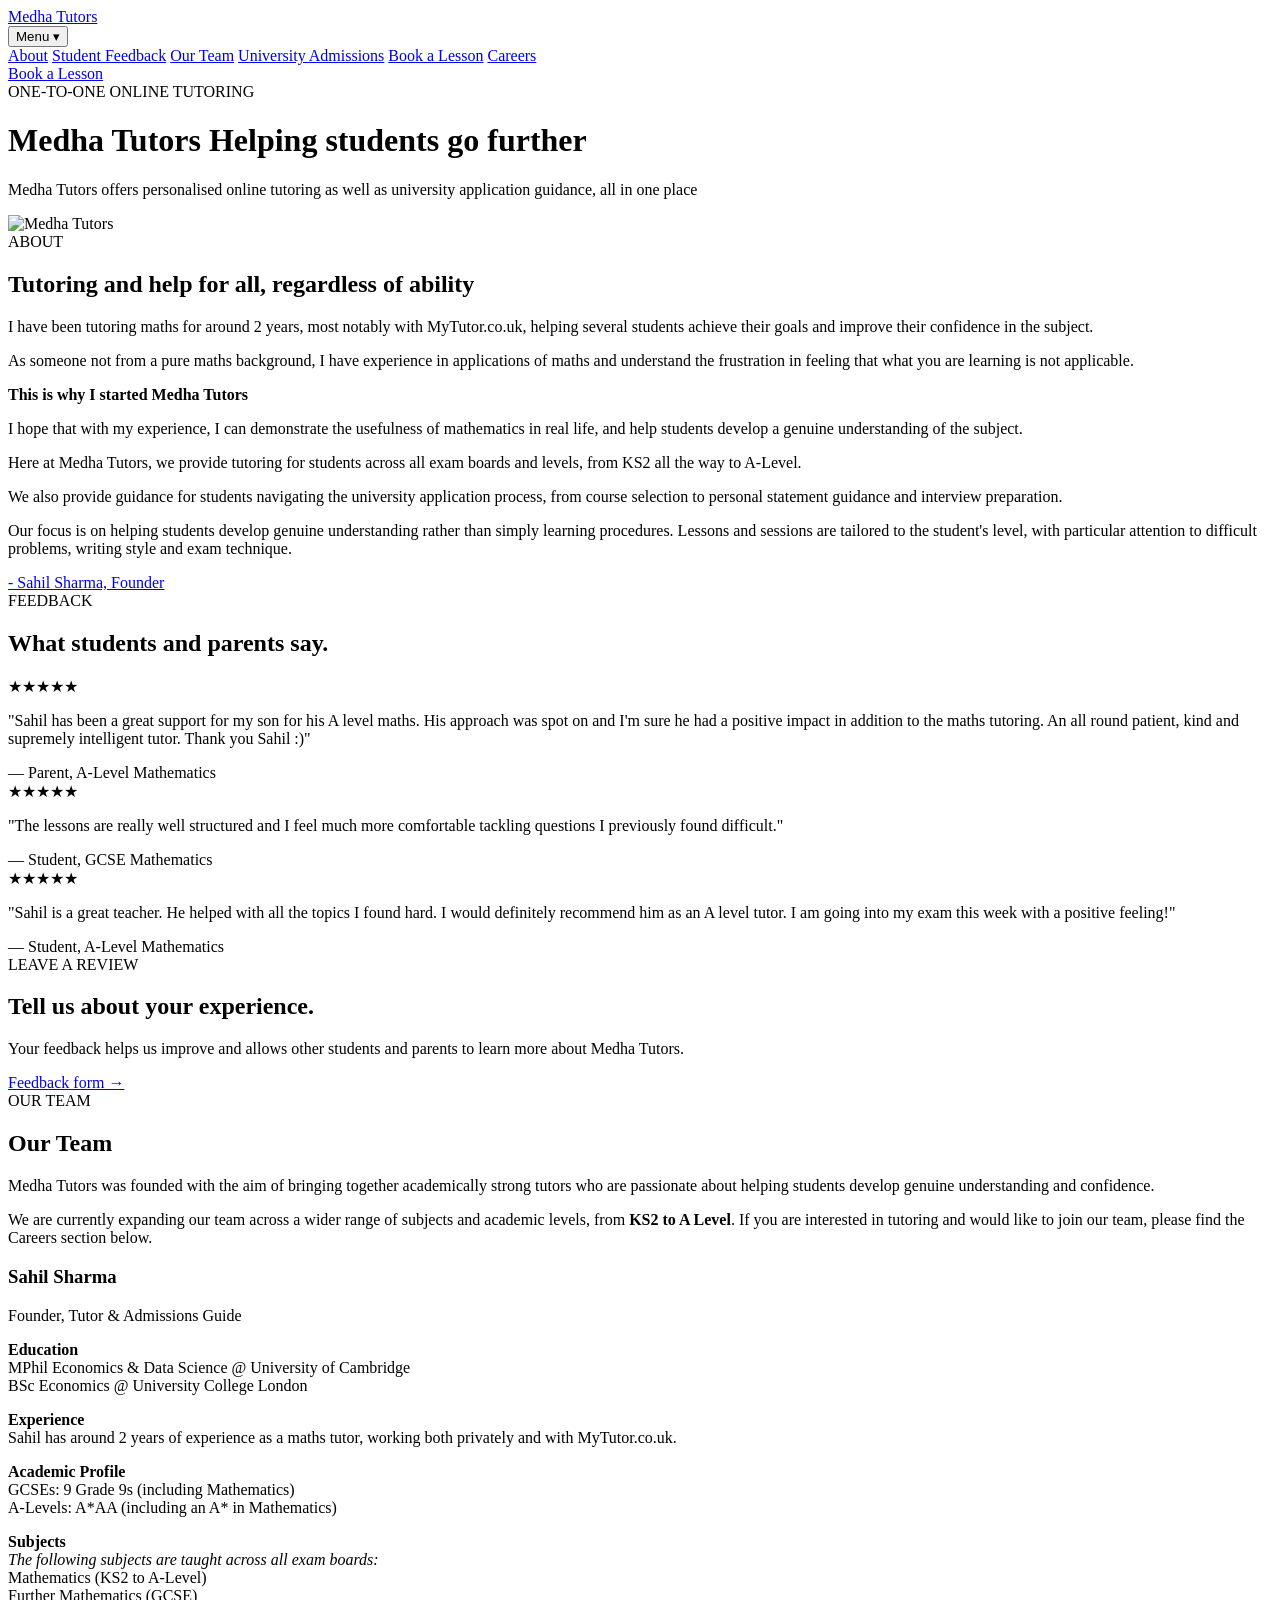
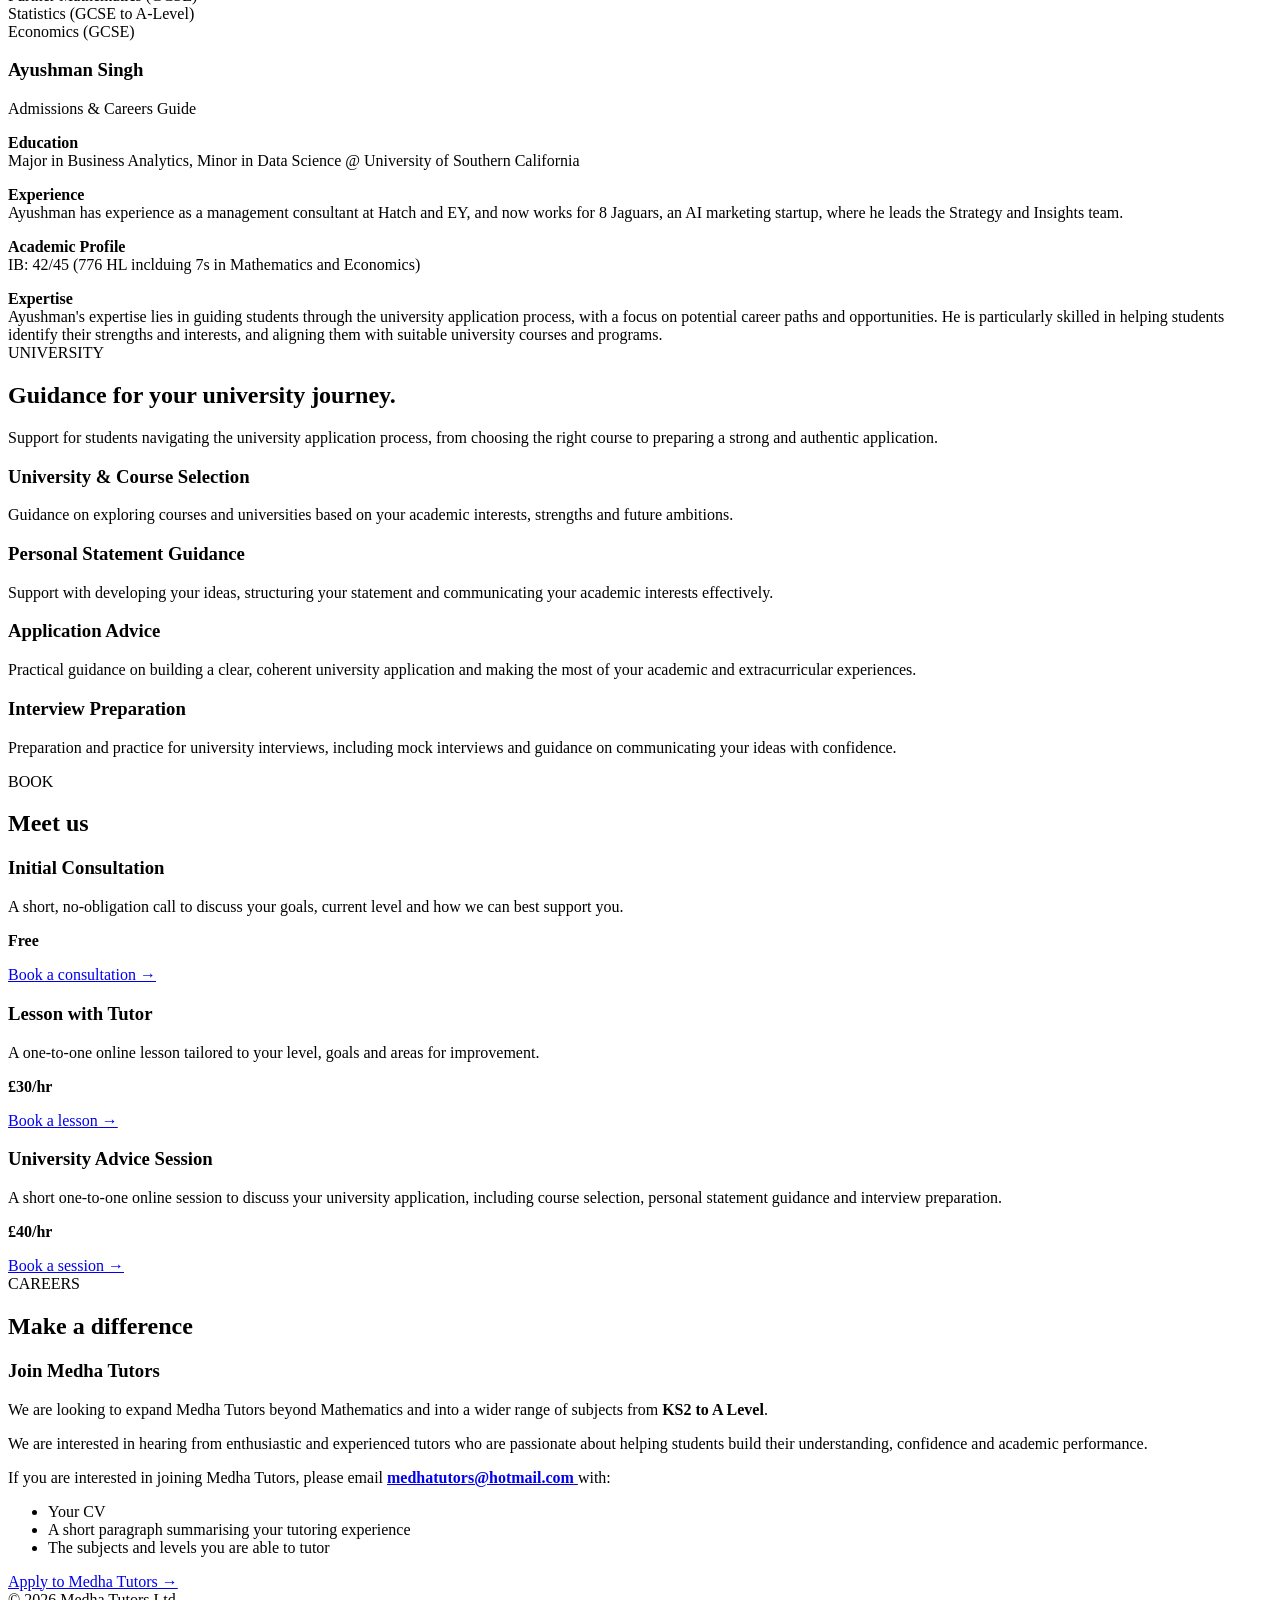
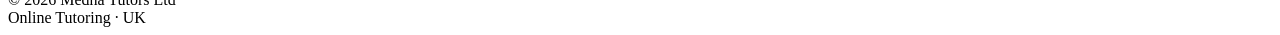
==== app/templates/index.html @ 124e3cee "Ayush added" ====
<!doctype html>
<html lang="en">
<head>
  <meta charset="UTF-8">
  <meta name="viewport" content="width=device-width, initial-scale=1.0">
  <title>Medha Tutors | Online Tutoring</title>
  <meta name="description" content="One-to-one online tutoring">
  <link rel="stylesheet" href="{{ url_for('static', path='css/style.css') }}">
</head>
<body>
  <nav>
    <div class="nav-inner">
      <a class="brand" href="/">Medha Tutors</a>
      <div class="nav-links">

    <div class="dropdown">
        <div class="nav-links">

    <div class="dropdown">
        <button class="dropdown-button">
            Menu <span>▾</span>
        </button>

        <div class="dropdown-menu">
            <a href="#about">About</a>
            <a href="#feedback">Student Feedback</a>
            <a href="#ourteam">Our Team</a>
            <a href="#university">University Admissions</a>
            <a href="#booking">Book a Lesson</a>
            <a href="#careers">Careers</a>
        </div>
    </div>

    <a href="#booking" class="nav-button">Book a Lesson</a>

</div>
</div>
    </div>
  </nav>

  <header class="hero">
    <div class="container hero-grid">
      <div>
        <div class="eyebrow">ONE-TO-ONE ONLINE TUTORING</div>
        <h1>Medha Tutors Helping students go further</h1>
        <p class="lead">
          Medha Tutors offers personalised online tutoring as well as 
          university application guidance, all in one place
        </p>
        <div class="buttons">
        </div>
      </div>

      <div class="hero-logo">
    <img src="/static/css/images/logo.png" alt="Medha Tutors">
</div>
        </div>
      </div>
    </div>
  </header>

  <main>
    <section class="about" id="about">
      <div class="container about-grid">
        <div>
          <div class="label">ABOUT</div>
          <h2>Tutoring and help for all, regardless of ability</h2>
        </div>

        <div class="copy">
          <p>
            I have been tutoring maths for around 2 years, most notably with MyTutor.co.uk, helping several students achieve their goals and 
            improve their confidence in the subject. 
            <p></p>
            As someone not from a pure maths background, I have 
            experience in applications of maths and understand the frustration in feeling that what you are learning is not applicable. 
            <p>
              <strong>This is why I started Medha Tutors</strong>
            </p>
            I hope that with my experience, I can demonstrate the usefulness of mathematics in real life, and help students develop a genuine understanding of the subject.
          </p>
          Here at Medha Tutors, we provide tutoring for students across all exam boards and levels, from KS2 all the way to A-Level.
          <p></p>
          We also provide guidance for students navigating the university application process, from course selection to personal statement guidance and interview preparation.
    
          <p>
            Our focus is on helping students develop genuine understanding rather
            than simply learning procedures. Lessons and sessions are tailored to the
            student's level, with particular attention to difficult problems,
            writing style and exam technique.
          </p>
        
          <div class="founder-link">
            <a href="'#founder">- Sahil Sharma, Founder</a>
          </div>
        </div>
      </div>
    </div>
  </div>
</section>
<section class="feedback" id="feedback">
  <div class="container">
    <div class="section-heading">
      <div class="label">FEEDBACK</div>
      <h2>What students and parents say.</h2>
    </div>

    <div class="feedback-grid">

      <div class="feedback-card">
        <div class="stars">★★★★★</div>
        <p>
          "Sahil has been a great support for my son for his A level maths. His approach was spot on and 
          I'm sure he had a positive impact in addition to the maths tutoring. An all round patient, kind
          and supremely intelligent tutor. Thank you Sahil :)"
        </p>
        <div class="student">— Parent, A-Level Mathematics </div>
      </div>

      <div class="feedback-card">
        <div class="stars">★★★★★</div>
        <p>
          "The lessons are really well structured and I feel much more
          comfortable tackling questions I previously found difficult."
        </p>
        <div class="student">— Student, GCSE Mathematics</div>
      </div>

      <div class="feedback-card">
        <div class="stars">★★★★★</div>
        <p>
          "Sahil is a great teacher. He helped with all the topics I found hard. I would definitely 
          recommend him as an A level tutor. I am going into my exam this week with a positive feeling!"
        </p>
        <div class="student">— Student, A-Level Mathematics</div>
      </div>

    </div>
  </div>
  <section class="feedback-form">
    <div class="container">
  <div class="section-heading">
            <div class="label">LEAVE A REVIEW</div>
            <h2>Tell us about your experience.</h2>
            <p>
                Your feedback helps us improve and allows other students and
                parents to learn more about Medha Tutors.
            </p>
            <a class="button primary"
                   href="https://docs.google.com/forms/d/e/1FAIpQLSd43YZ15hw2hGZFdvDt6lb2QjbzO5MBHTJchlQwJlHnWsNjgw/viewform?usp=dialog"
                   target="_blank">
                    Feedback form →
                </a>
        </div>
    </div>

          
                    
</section>
  <section>
<section id="ourteam" class="about">
    <div class="container">
      <div class="label">OUR TEAM</div>
        <h2>Our Team</h2>

        <div class="team-intro">
            <p>
                Medha Tutors was founded with the aim of bringing together
                academically strong tutors who are passionate about helping
                students develop genuine understanding and confidence.
            </p>

            <p>
                We are currently expanding our team across a wider range of
                subjects and academic levels, from <strong>KS2 to A Level</strong>. If you are interested in tutoring and would like to join our team, please find the Careers section below.
                    </p>
            </p>
        </div>

        <div class="team-grid">

            <!-- Founder -->
            <div class="team-card">
                <div class="team-card-content">
                    <h3>Sahil Sharma</h3>

                    <p class="team-role">Founder, Tutor & Admissions Guide</p>

                    <p>
                        <strong>Education</strong><br>
                        MPhil Economics & Data Science @ University of Cambridge
                        <br> BSc Economics @ University College London
                    </p>
                    <p>
                        <strong>Experience</strong><br>
                        Sahil has around 2 years of experience
                        as a maths tutor, working both privately and with MyTutor.co.uk.
                    </p>
                    <p>
                        <strong>Academic Profile</strong><br>
                        GCSEs: 9 Grade 9s (including Mathematics)
                        <br> A-Levels: A*AA (including an A* in Mathematics) 
                    <p></p>
                        <strong>Subjects</strong><br>
                        <i>The following subjects are taught across all exam boards:</i><br>
                        Mathematics (KS2 to A-Level) <br>
                        Further Mathematics (GCSE) <br>
                        Statistics (GCSE to A-Level) <br>
                        Economics (GCSE) 
                </div>
            </div>
           <div class="team-card">
                <div class="team-card-content">
                    <h3>Ayushman Singh</h3>

                    <p class="team-role">Admissions & Careers Guide</p>

                    <p>
                        <strong>Education</strong><br>
                        Major in Business Analytics, Minor in Data Science @ University of Southern California
                    </p>
                    <p>
                        <strong>Experience</strong><br>
                        Ayushman has experience as a management consultant at Hatch and EY,
                        and now works for 8 Jaguars, an AI marketing startup, where he leads the Strategy and Insights team.
                    </p>
                    <p>
                        <strong>Academic Profile</strong><br>
                        IB: 42/45 (776 HL inclduing 7s in Mathematics and Economics)
                    <p></p>
                        <strong>Expertise</strong><br>
                        Ayushman's expertise lies in guiding students through the university application process, with a 
                        focus on potential career paths and opportunities. He is particularly skilled in helping students identify their strengths and interests, and aligning them with suitable university courses and programs.
                </div>  
      </section>
      <section id="university" class="university">
    <div class="container">
        <div class="section-heading">
            <div class="label">UNIVERSITY</div>
            <h2>Guidance for your university journey.</h2>
            <p>
                Support for students navigating the university application
                process, from choosing the right course to preparing a
                strong and authentic application.
            </p>
        </div>

        <div class="university-grid">

            <div class="university-card">
                <h3>University & Course Selection</h3>
                <p>
                    Guidance on exploring courses and universities based on
                    your academic interests, strengths and future ambitions.
                </p>
            </div>

            <div class="university-card">
                <h3>Personal Statement Guidance</h3>
                <p>
                    Support with developing your ideas, structuring your
                    statement and communicating your academic interests
                    effectively.
                </p>
            </div>

            <div class="university-card">
                <h3>Application Advice</h3>
                <p>
                    Practical guidance on building a clear, coherent
                    university application and making the most of your
                    academic and extracurricular experiences.
                </p>
            </div>

            <div class="university-card">
                <h3>Interview Preparation</h3>
                <p>
                    Preparation and practice for university interviews,
                    including mock interviews and guidance on communicating
                    your ideas with confidence.
                </p>
            </div>

        </div>
    </div>
</section>
<section id="booking" class="booking">
    <div class="container">
      <div class="label">BOOK</div>
        <h2>Meet us</h2>
            <div class="booking-card">
                <h3>Initial Consultation</h3>

                <p>
                    A short, no-obligation call to discuss your goals,
                    current level and how we can best support you.
                </p>

              

                <p><strong>Free</strong></p>

                <a class="button primary"
                   href="https://calendly.com/sahilsharma81067/15min"
                   target="_blank">
                    Book a consultation →
                </a>
            </div>

            <!-- 60-Minute Lesson -->
            <div class="booking-card">
                <h3>Lesson with Tutor</h3>

                <p>
                    A one-to-one online lesson tailored
                    to your level, goals and areas for improvement.
                </p>

            

                <p><strong>£30/hr</strong></p>

                <a class="button primary"
                   href="https://calendly.com/sahilsharma81067/60-minute-lesson"
                   target="_blank">
                    Book a lesson →
                </a>
            </div>
            <div class="booking-card">
                <h3>University Advice Session</h3>

                <p>
                    A short one-to-one online session to discuss your university application, including course selection, personal statement guidance and interview preparation.
                </p>

            
                </ul>

                <p><strong>£40/hr</strong></p>

                <a class="button primary"
                   href="https://calendly.com/sahilsharma81067/30-minute-session"
                   target="_blank">
                    Book a session →
                </a>

        </div>
    </div>
    <section>
<section id="careers">
    <div class="container">
      <div class="label">CAREERS</div>
        <h2>Make a difference</h2>

        <div class="careers-content">
            <h3>Join Medha Tutors</h3>

            <p>
                We are looking to expand Medha Tutors beyond Mathematics and
                into a wider range of subjects from <strong>KS2 to A Level</strong>.
            </p>

            <p>
                We are interested in hearing from enthusiastic and
                experienced tutors who are passionate about helping
                students build their understanding, confidence and
                academic performance.
            </p>

            <p>
                If you are interested in joining Medha Tutors, please email
                <a href="mailto:medhatutors@hotmail.com">
                    <strong>medhatutors@hotmail.com</strong>
                </a>
                with:
            </p>

            <ul>
                <li>Your CV</li>
                <li>A short paragraph summarising your tutoring experience</li>
                <li>The subjects and levels you are able to tutor</li>
            </ul>

            <a class="button primary"
               href="mailto:medhatutors@hotmail.com">
                Apply to Medha Tutors →
            </a>
        </div>
    </div>
</section>
  </main>

  <footer>
    <div class="container footer-inner">
      <div>© 2026 Medha Tutors Ltd</div>
      <div>Online Tutoring · UK</div>
    </div>
  </footer>
</body>
</html>
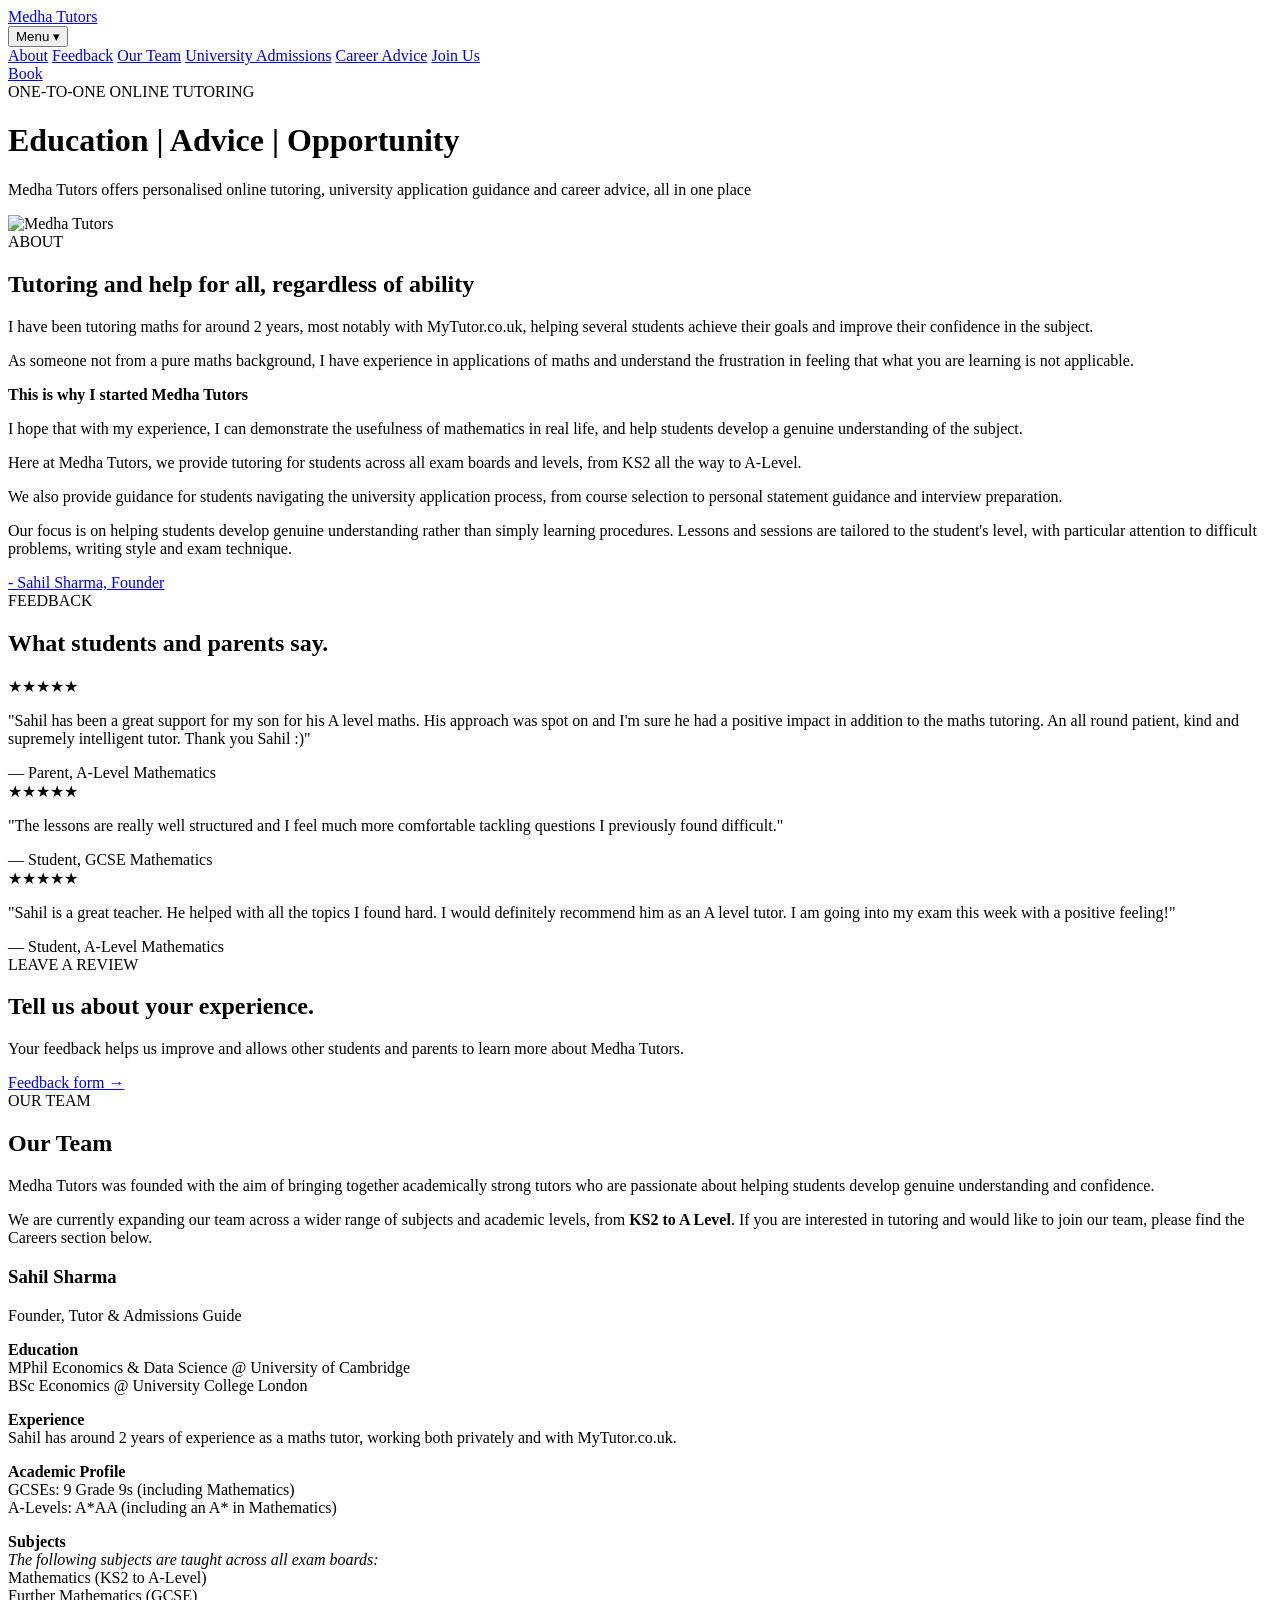
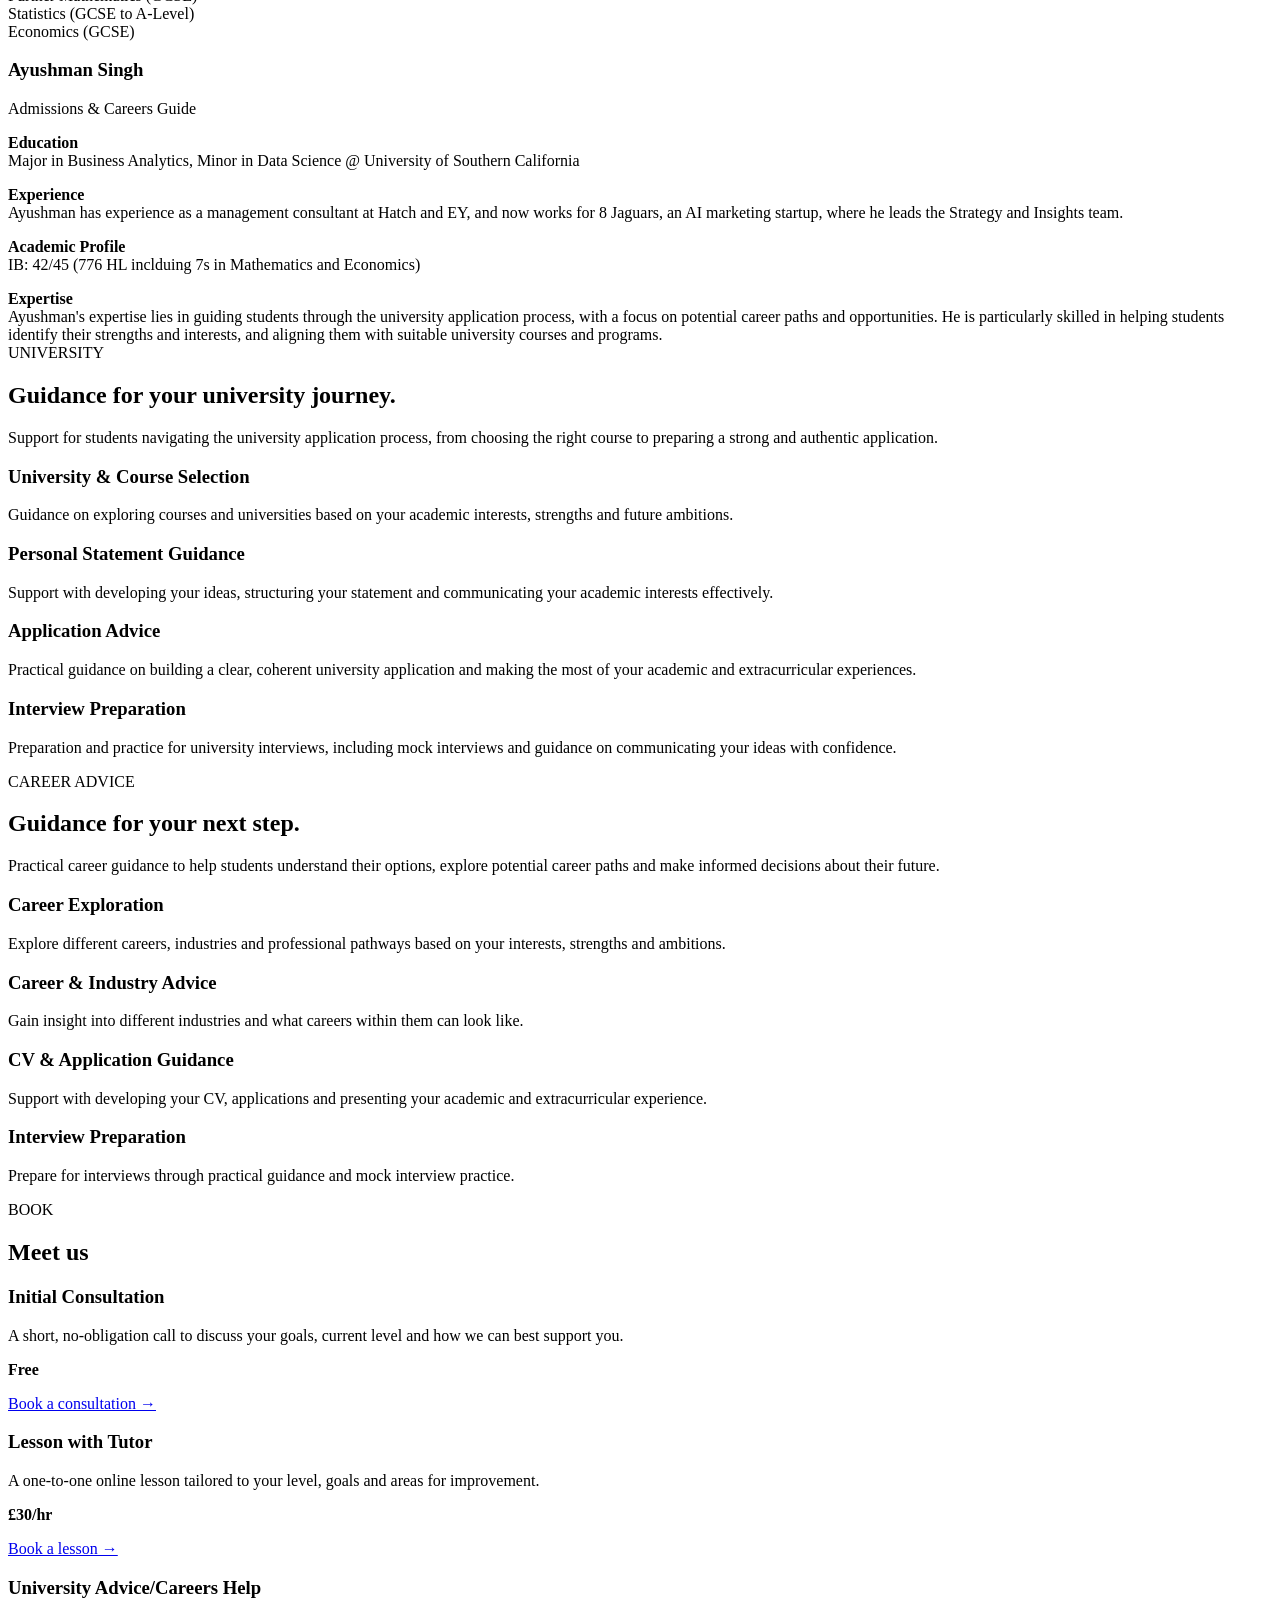
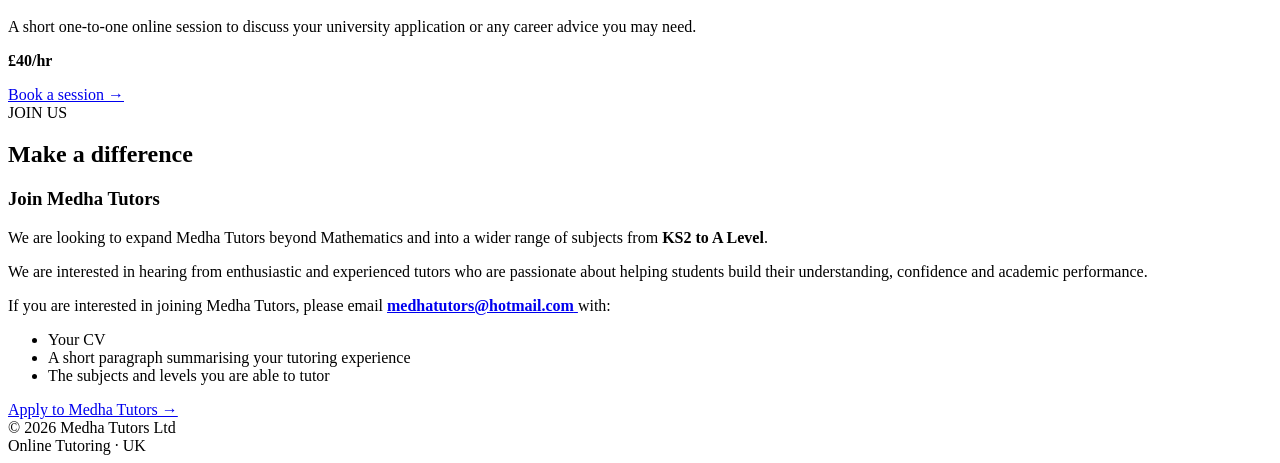
==== commit e0fddfc8: "Careers" ====
--- a/app/templates/index.html
+++ b/app/templates/index.html
@@ -3,7 +3,7 @@
 <head>
   <meta charset="UTF-8">
   <meta name="viewport" content="width=device-width, initial-scale=1.0">
-  <title>Medha Tutors | Online Tutoring</title>
+  <title>Medha Tutors | Online Tutoring and Advice</title>
   <meta name="description" content="One-to-one online tutoring">
   <link rel="stylesheet" href="{{ url_for('static', path='css/style.css') }}">
 </head>
@@ -23,15 +23,15 @@
 
         <div class="dropdown-menu">
             <a href="#about">About</a>
-            <a href="#feedback">Student Feedback</a>
+            <a href="#feedback">Feedback</a>
             <a href="#ourteam">Our Team</a>
             <a href="#university">University Admissions</a>
-            <a href="#booking">Book a Lesson</a>
-            <a href="#careers">Careers</a>
-        </div>
-    </div>
-
-    <a href="#booking" class="nav-button">Book a Lesson</a>
+            <a href="#careers">Career Advice</a>
+            <a href="#joinus">Join Us</a>
+        </div>
+    </div>
+
+    <a href="#booking" class="nav-button">Book</a>
 
 </div>
 </div>
@@ -42,10 +42,10 @@
     <div class="container hero-grid">
       <div>
         <div class="eyebrow">ONE-TO-ONE ONLINE TUTORING</div>
-        <h1>Medha Tutors Helping students go further</h1>
+        <h1>Education | Advice | Opportunity</h1>
         <p class="lead">
-          Medha Tutors offers personalised online tutoring as well as 
-          university application guidance, all in one place
+          Medha Tutors offers personalised online tutoring, 
+          university application guidance and career advice, all in one place
         </p>
         <div class="buttons">
         </div>
@@ -285,6 +285,61 @@
         </div>
     </div>
 </section>
+<section id="careers" class="careers">
+    <div class="container">
+
+        <div class="section-heading">
+            <div class="label">CAREER ADVICE</div>
+
+            <h2>
+                Guidance for your next step.
+            </h2>
+
+            <p>
+                Practical career guidance to help students understand their
+                options, explore potential career paths and make informed
+                decisions about their future.
+            </p>
+        </div>
+
+        <div class="university-grid">
+
+            <div class="university-card">
+                <h3>Career Exploration</h3>
+                <p>
+                    Explore different careers, industries and professional
+                    pathways based on your interests, strengths and ambitions.
+                </p>
+            </div>
+
+            <div class="university-card">
+                <h3>Career & Industry Advice</h3>
+                <p>
+                    Gain insight into different industries and what careers
+                    within them can look like.
+                </p>
+            </div>
+
+            <div class="university-card">
+                <h3>CV & Application Guidance</h3>
+                <p>
+                    Support with developing your CV, applications and
+                    presenting your academic and extracurricular experience.
+                </p>
+            </div>
+
+            <div class="university-card">
+                <h3>Interview Preparation</h3>
+                <p>
+                    Prepare for interviews through practical guidance and
+                    mock interview practice.
+                </p>
+            </div>
+
+        </div>
+
+    </div>
+</section>
 <section id="booking" class="booking">
     <div class="container">
       <div class="label">BOOK</div>
@@ -328,10 +383,10 @@
                 </a>
             </div>
             <div class="booking-card">
-                <h3>University Advice Session</h3>
-
-                <p>
-                    A short one-to-one online session to discuss your university application, including course selection, personal statement guidance and interview preparation.
+                <h3>University Advice/Careers Help</h3>
+
+                <p>
+                    A short one-to-one online session to discuss your university application or any career advice you may need.
                 </p>
 
             
@@ -348,9 +403,9 @@
         </div>
     </div>
     <section>
-<section id="careers">
-    <div class="container">
-      <div class="label">CAREERS</div>
+<section id="joinus" class="joinus">
+    <div class="container">
+      <div class="label">JOIN US</div>
         <h2>Make a difference</h2>
 
         <div class="careers-content">
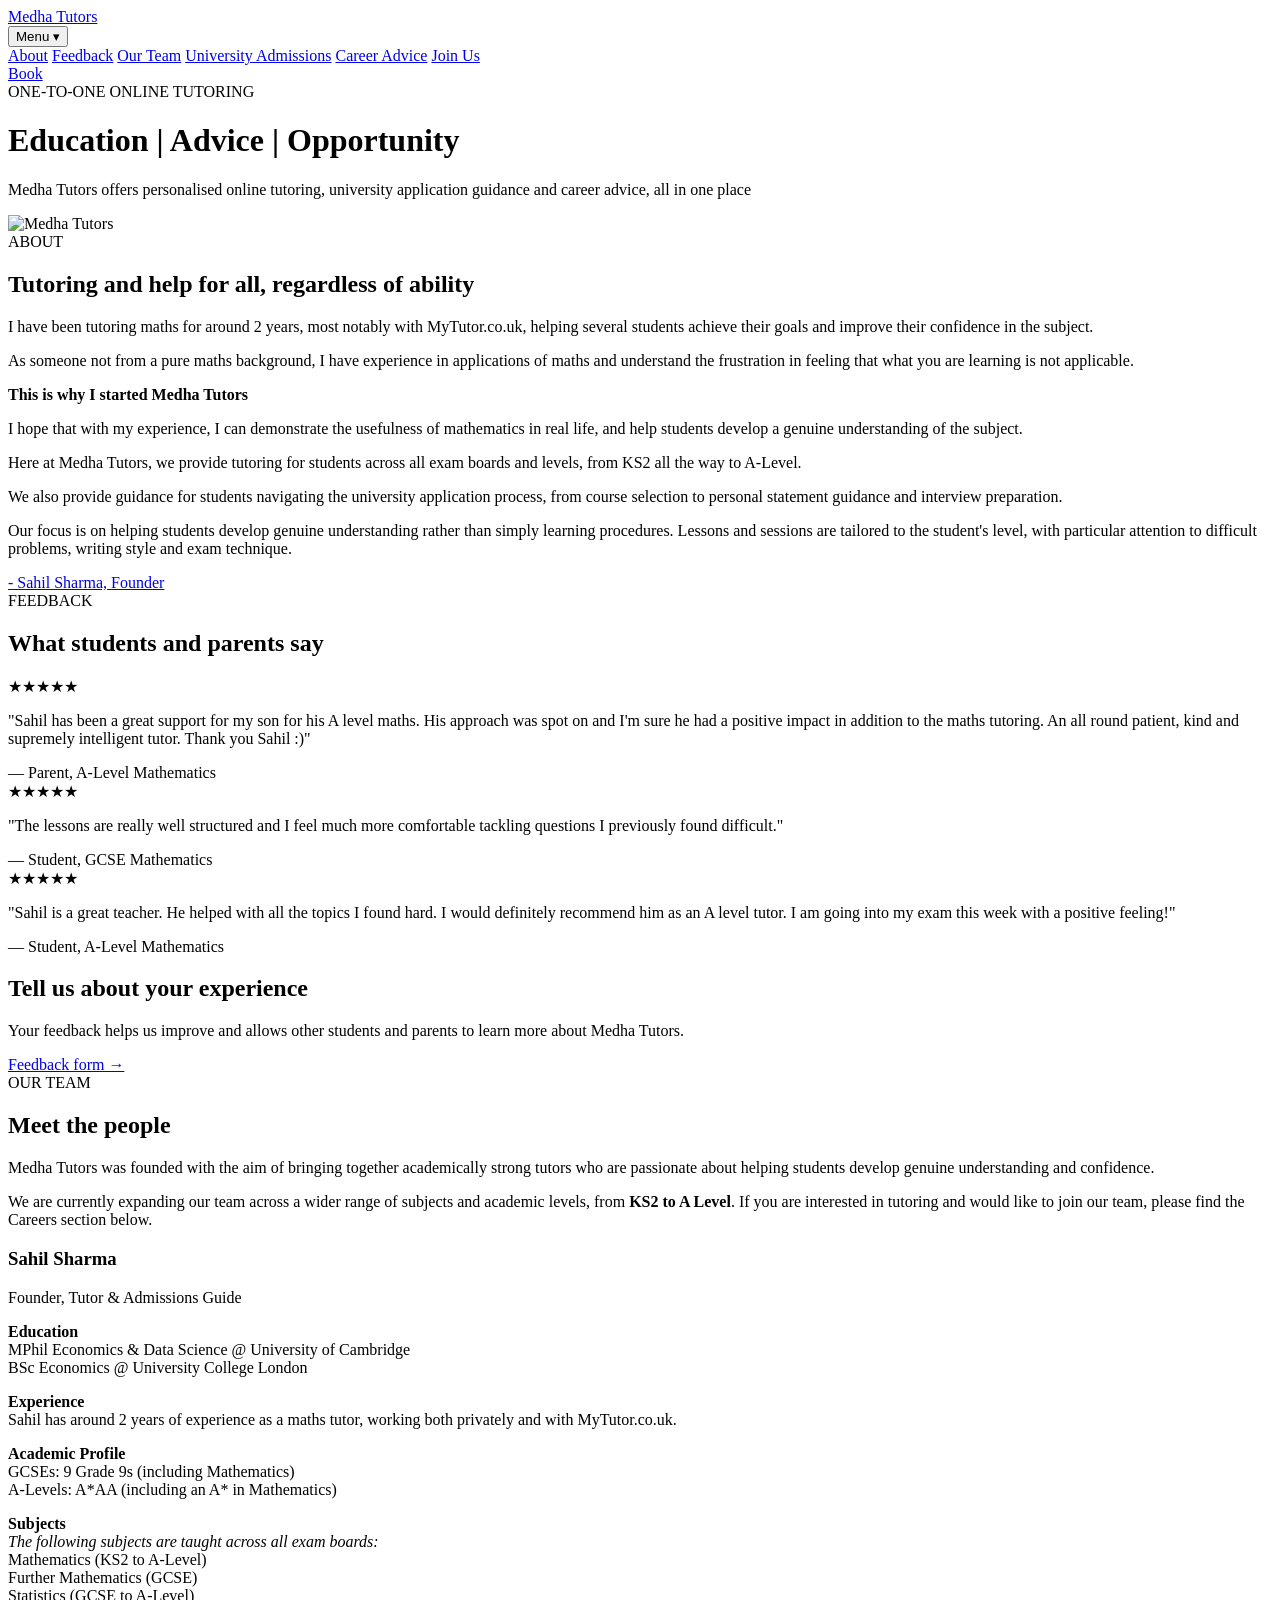
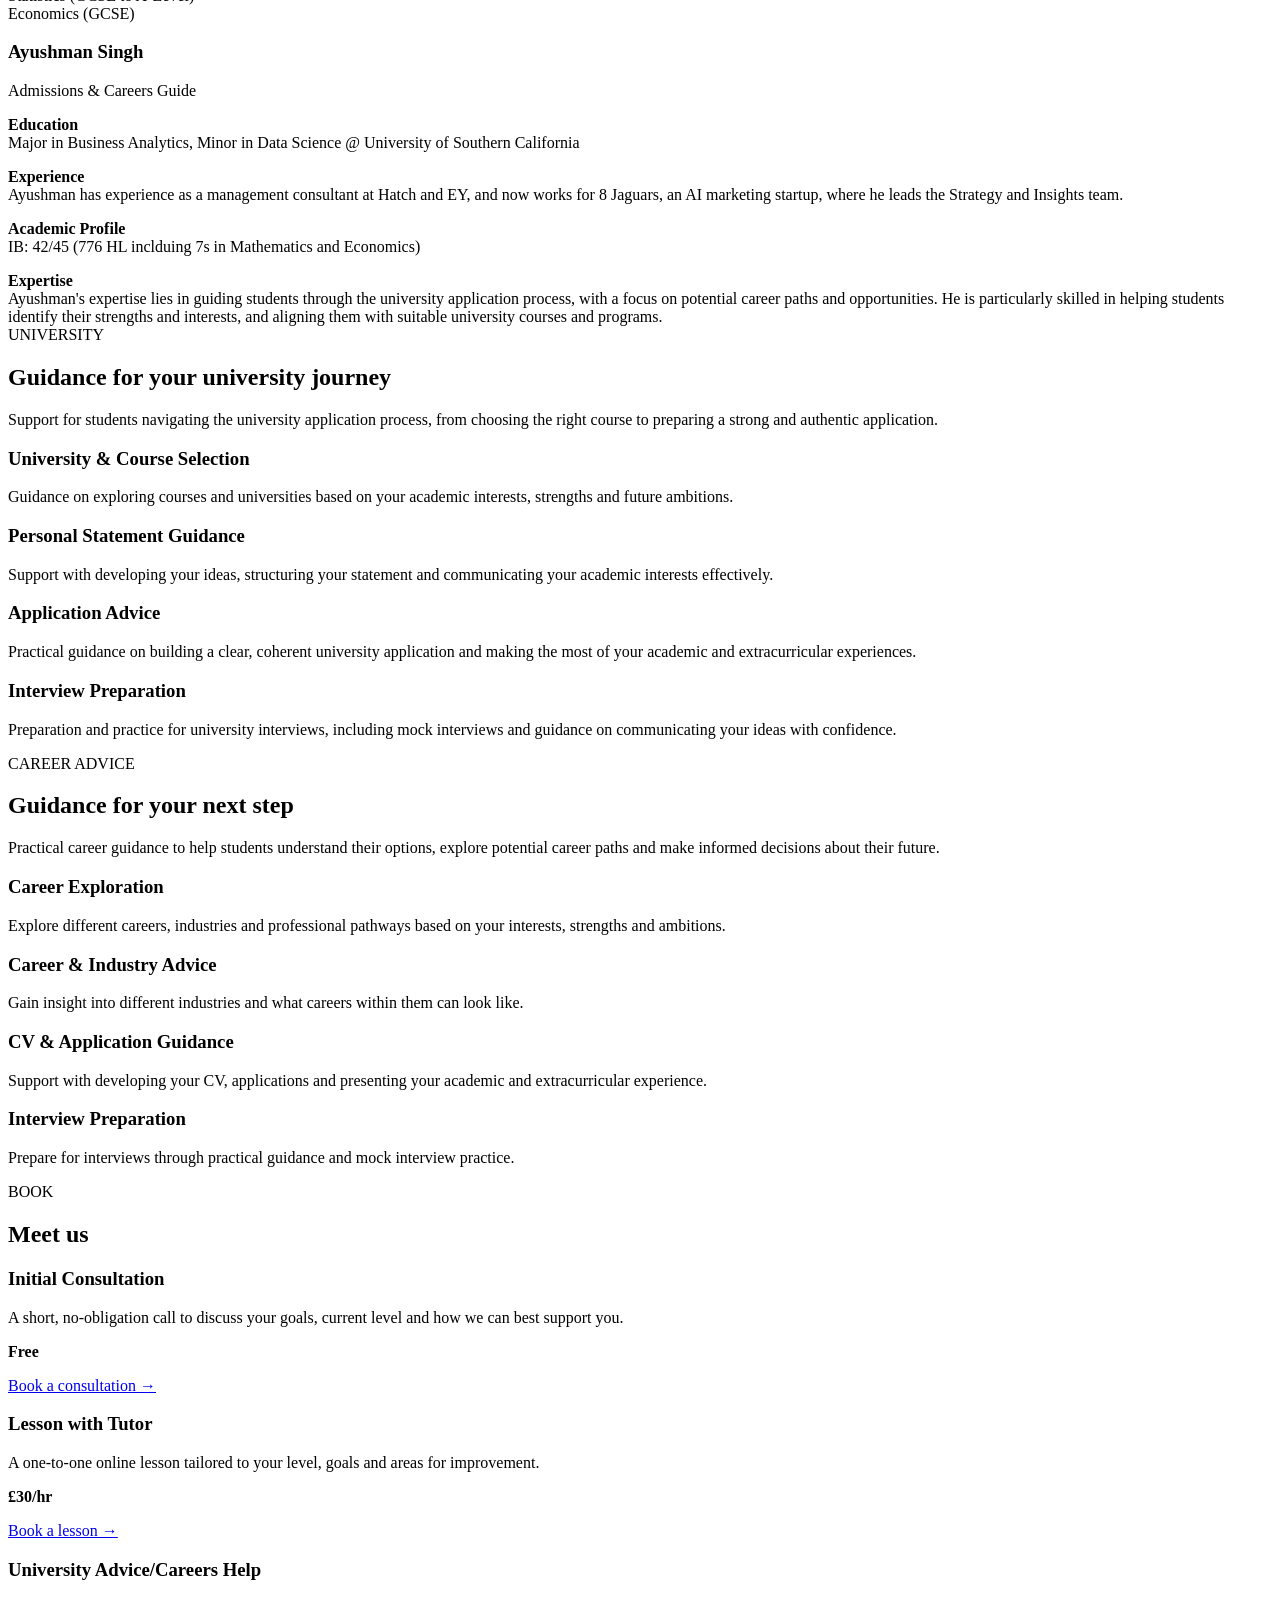
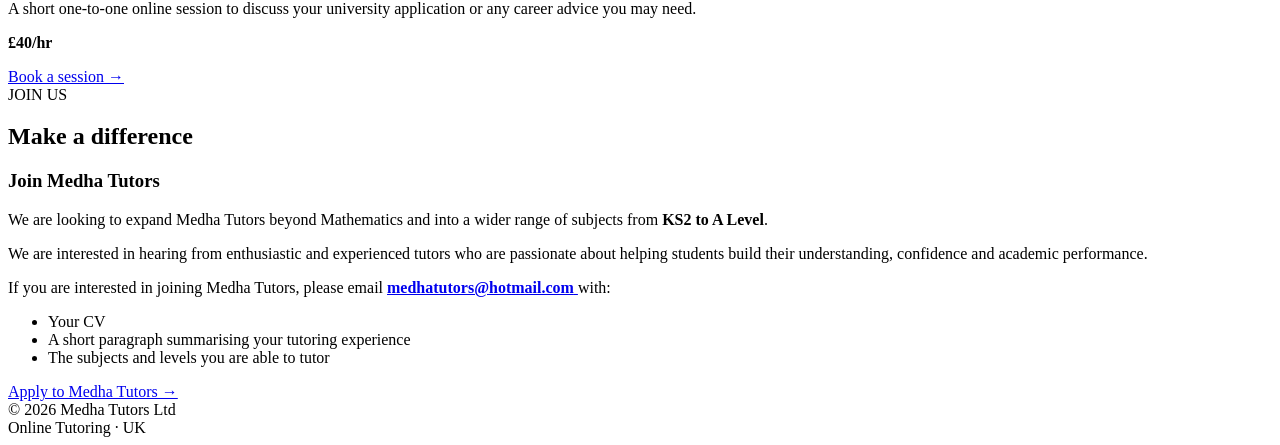
==== commit 62af8ecc: "Top line change" ====
--- a/app/templates/index.html
+++ b/app/templates/index.html
@@ -102,7 +102,7 @@
   <div class="container">
     <div class="section-heading">
       <div class="label">FEEDBACK</div>
-      <h2>What students and parents say.</h2>
+      <h2>What students and parents say</h2>
     </div>
 
     <div class="feedback-grid">
@@ -140,8 +140,7 @@
   <section class="feedback-form">
     <div class="container">
   <div class="section-heading">
-            <div class="label">LEAVE A REVIEW</div>
-            <h2>Tell us about your experience.</h2>
+            <h2>Tell us about your experience</h2>
             <p>
                 Your feedback helps us improve and allows other students and
                 parents to learn more about Medha Tutors.
@@ -161,7 +160,7 @@
 <section id="ourteam" class="about">
     <div class="container">
       <div class="label">OUR TEAM</div>
-        <h2>Our Team</h2>
+        <h2>Meet the people</h2>
 
         <div class="team-intro">
             <p>
@@ -237,7 +236,7 @@
     <div class="container">
         <div class="section-heading">
             <div class="label">UNIVERSITY</div>
-            <h2>Guidance for your university journey.</h2>
+            <h2>Guidance for your university journey</h2>
             <p>
                 Support for students navigating the university application
                 process, from choosing the right course to preparing a
@@ -292,7 +291,7 @@
             <div class="label">CAREER ADVICE</div>
 
             <h2>
-                Guidance for your next step.
+                Guidance for your next step
             </h2>
 
             <p>
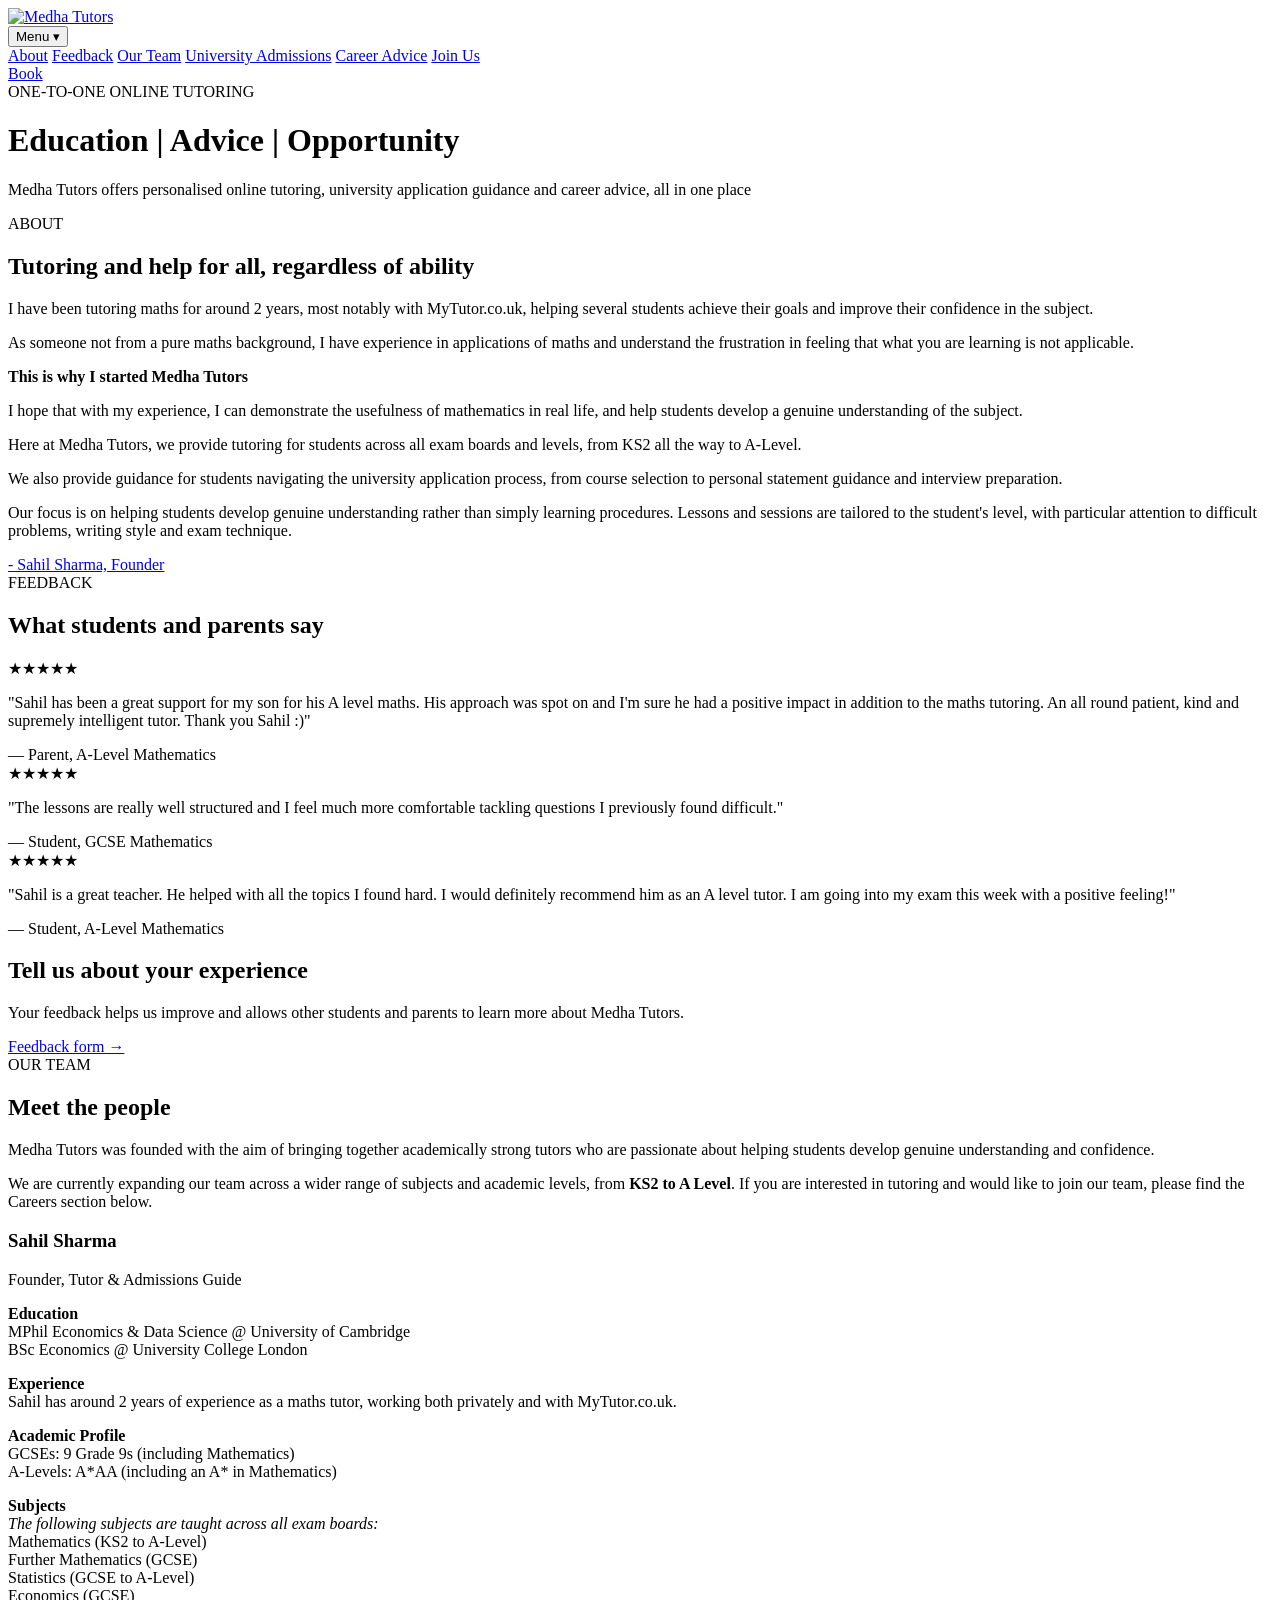
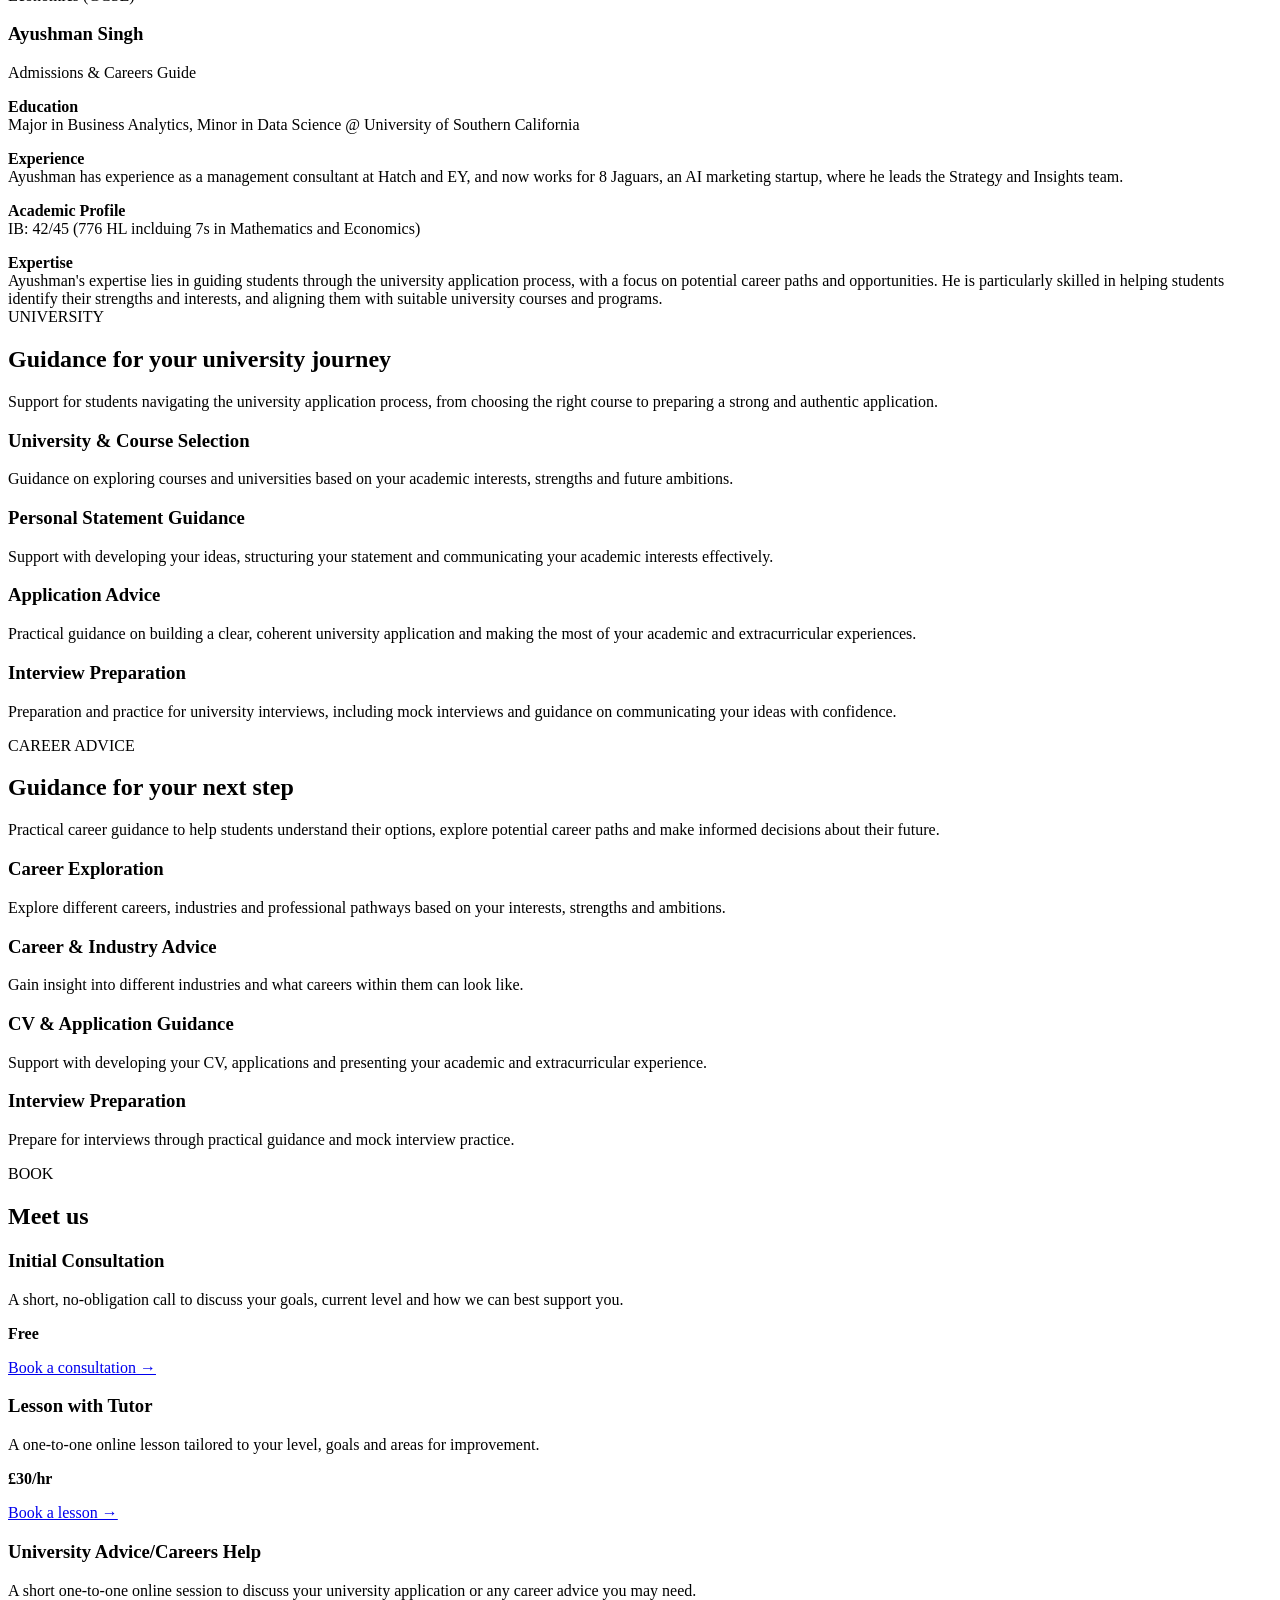
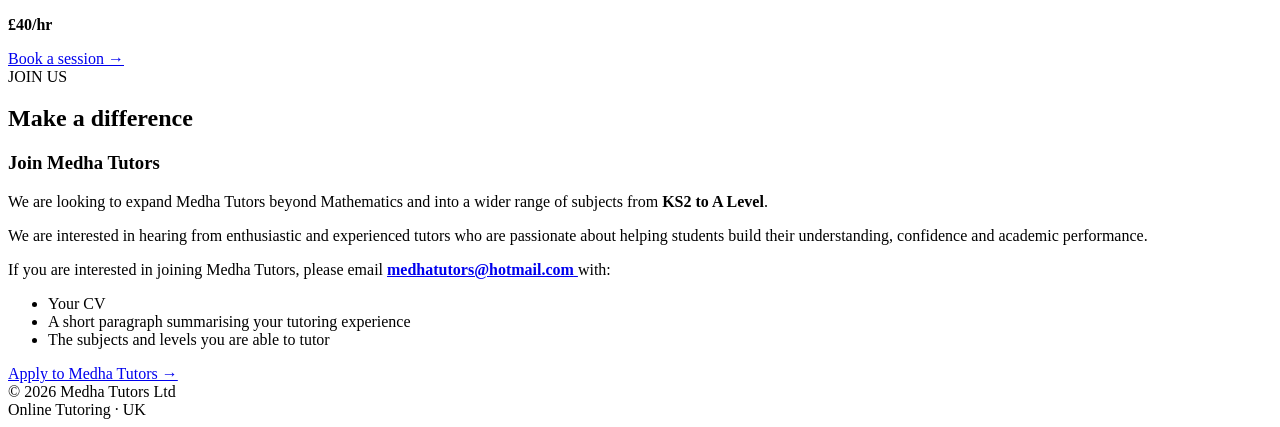
==== commit f7a1daab: "Logo change" ====
--- a/app/templates/index.html
+++ b/app/templates/index.html
@@ -10,7 +10,9 @@
 <body>
   <nav>
     <div class="nav-inner">
-      <a class="brand" href="/">Medha Tutors</a>
+      <a href="/" class="brand">
+    <img src="/static/images/logo.png" alt="Medha Tutors">
+</a>
       <div class="nav-links">
 
     <div class="dropdown">
@@ -50,10 +52,6 @@
         <div class="buttons">
         </div>
       </div>
-
-      <div class="hero-logo">
-    <img src="/static/css/images/logo.png" alt="Medha Tutors">
-</div>
         </div>
       </div>
     </div>
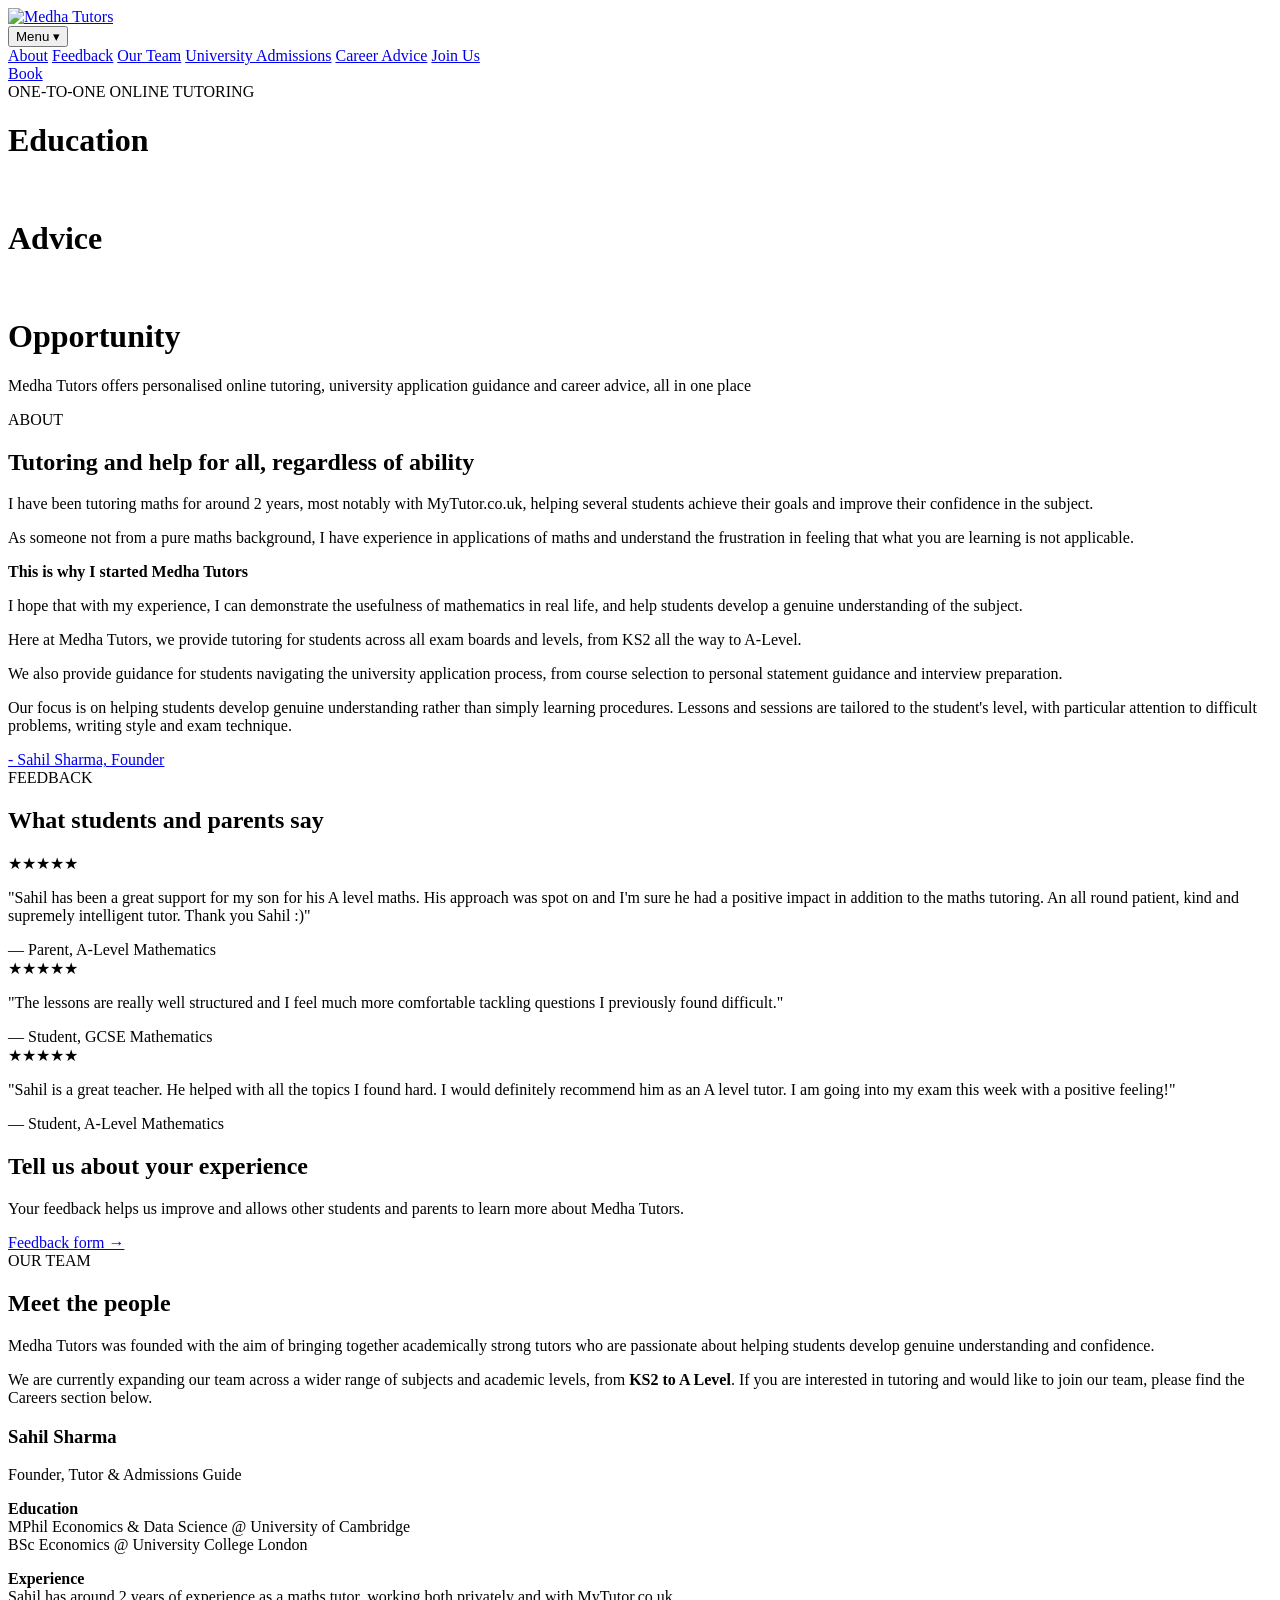
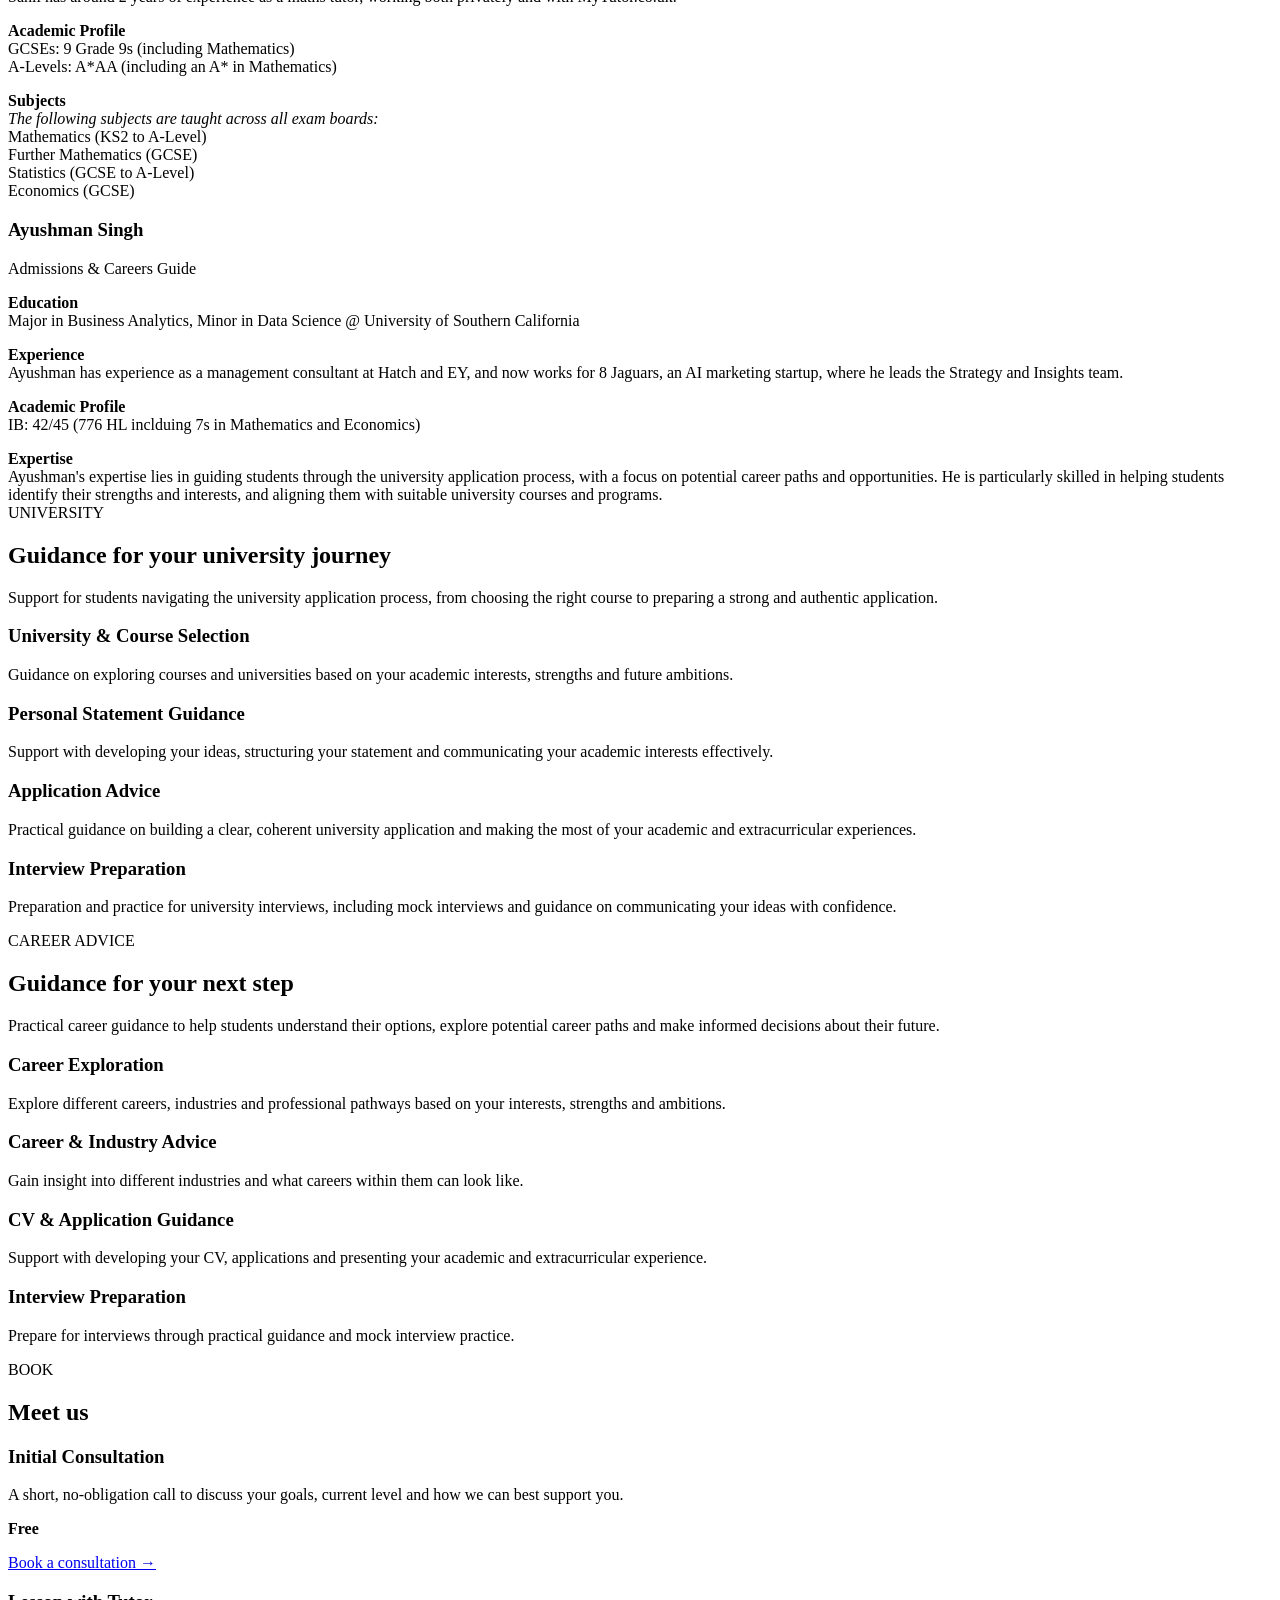
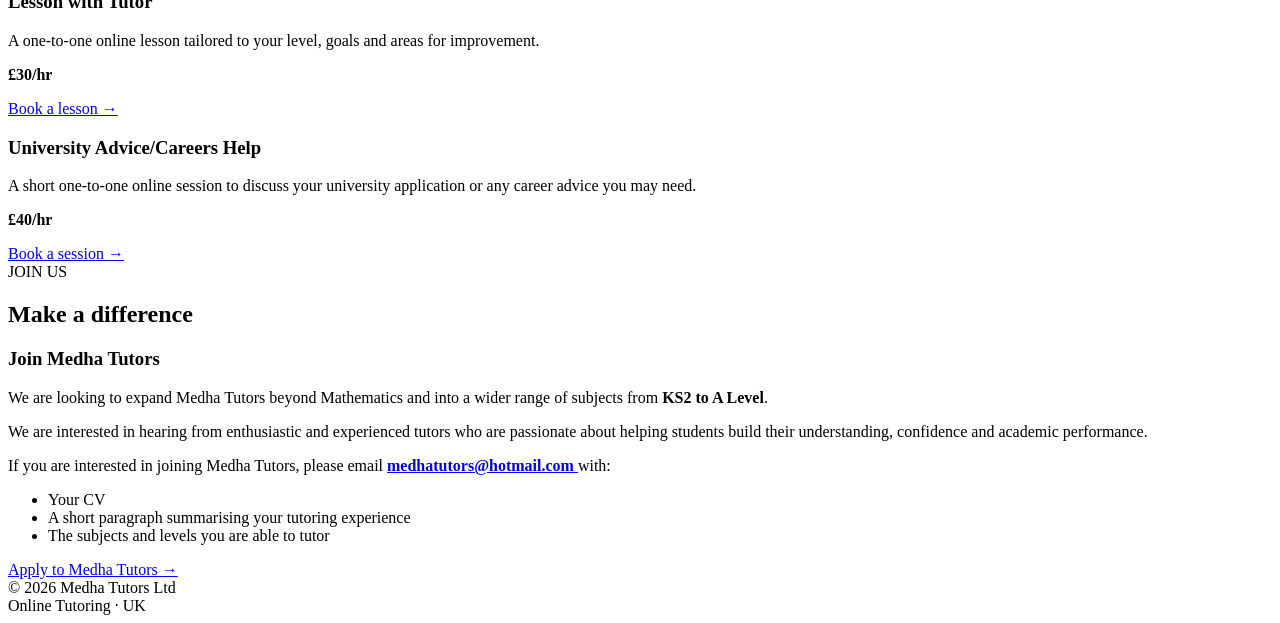
==== commit ae61acb1: "header" ====
--- a/app/templates/index.html
+++ b/app/templates/index.html
@@ -44,7 +44,9 @@
     <div class="container hero-grid">
       <div>
         <div class="eyebrow">ONE-TO-ONE ONLINE TUTORING</div>
-        <h1>Education | Advice | Opportunity</h1>
+        <h1>Education</h1><br>
+        <h1>Advice</h1><br>
+        <h1>Opportunity</h1>
         <p class="lead">
           Medha Tutors offers personalised online tutoring, 
           university application guidance and career advice, all in one place
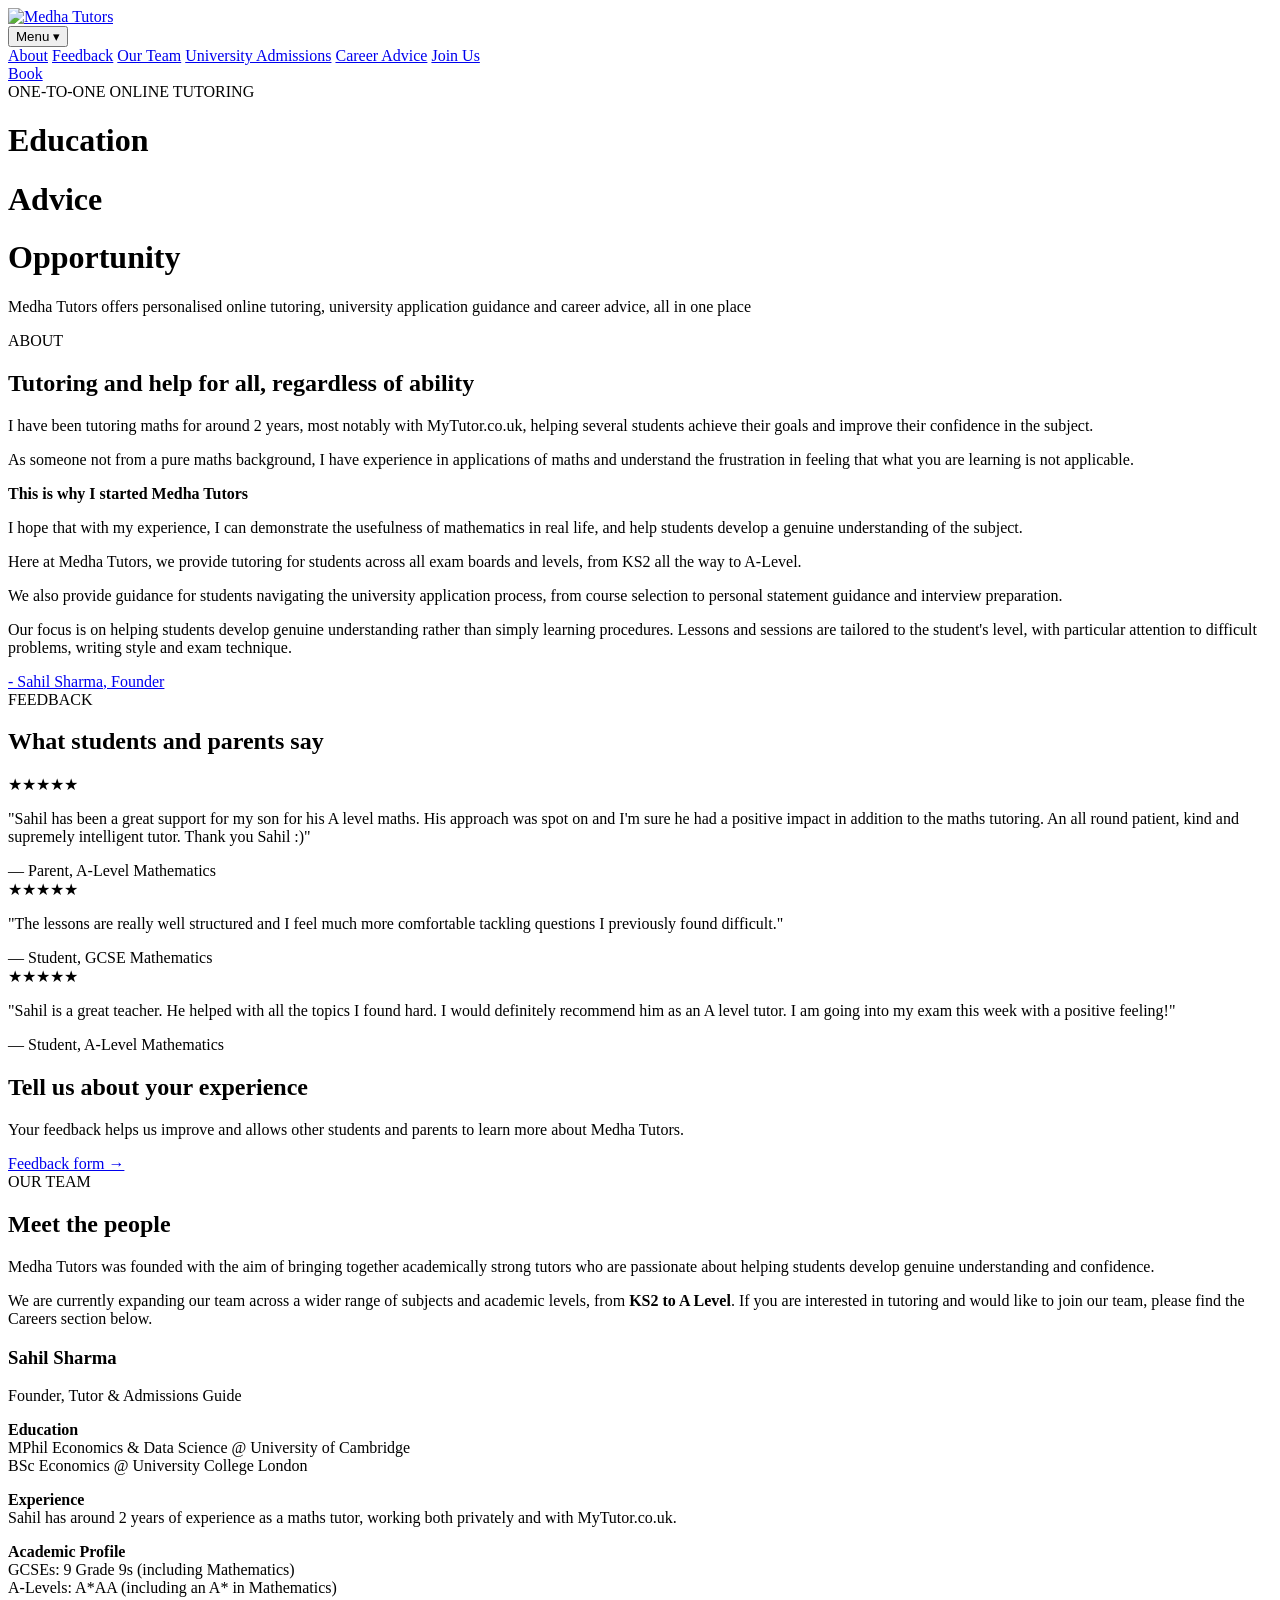
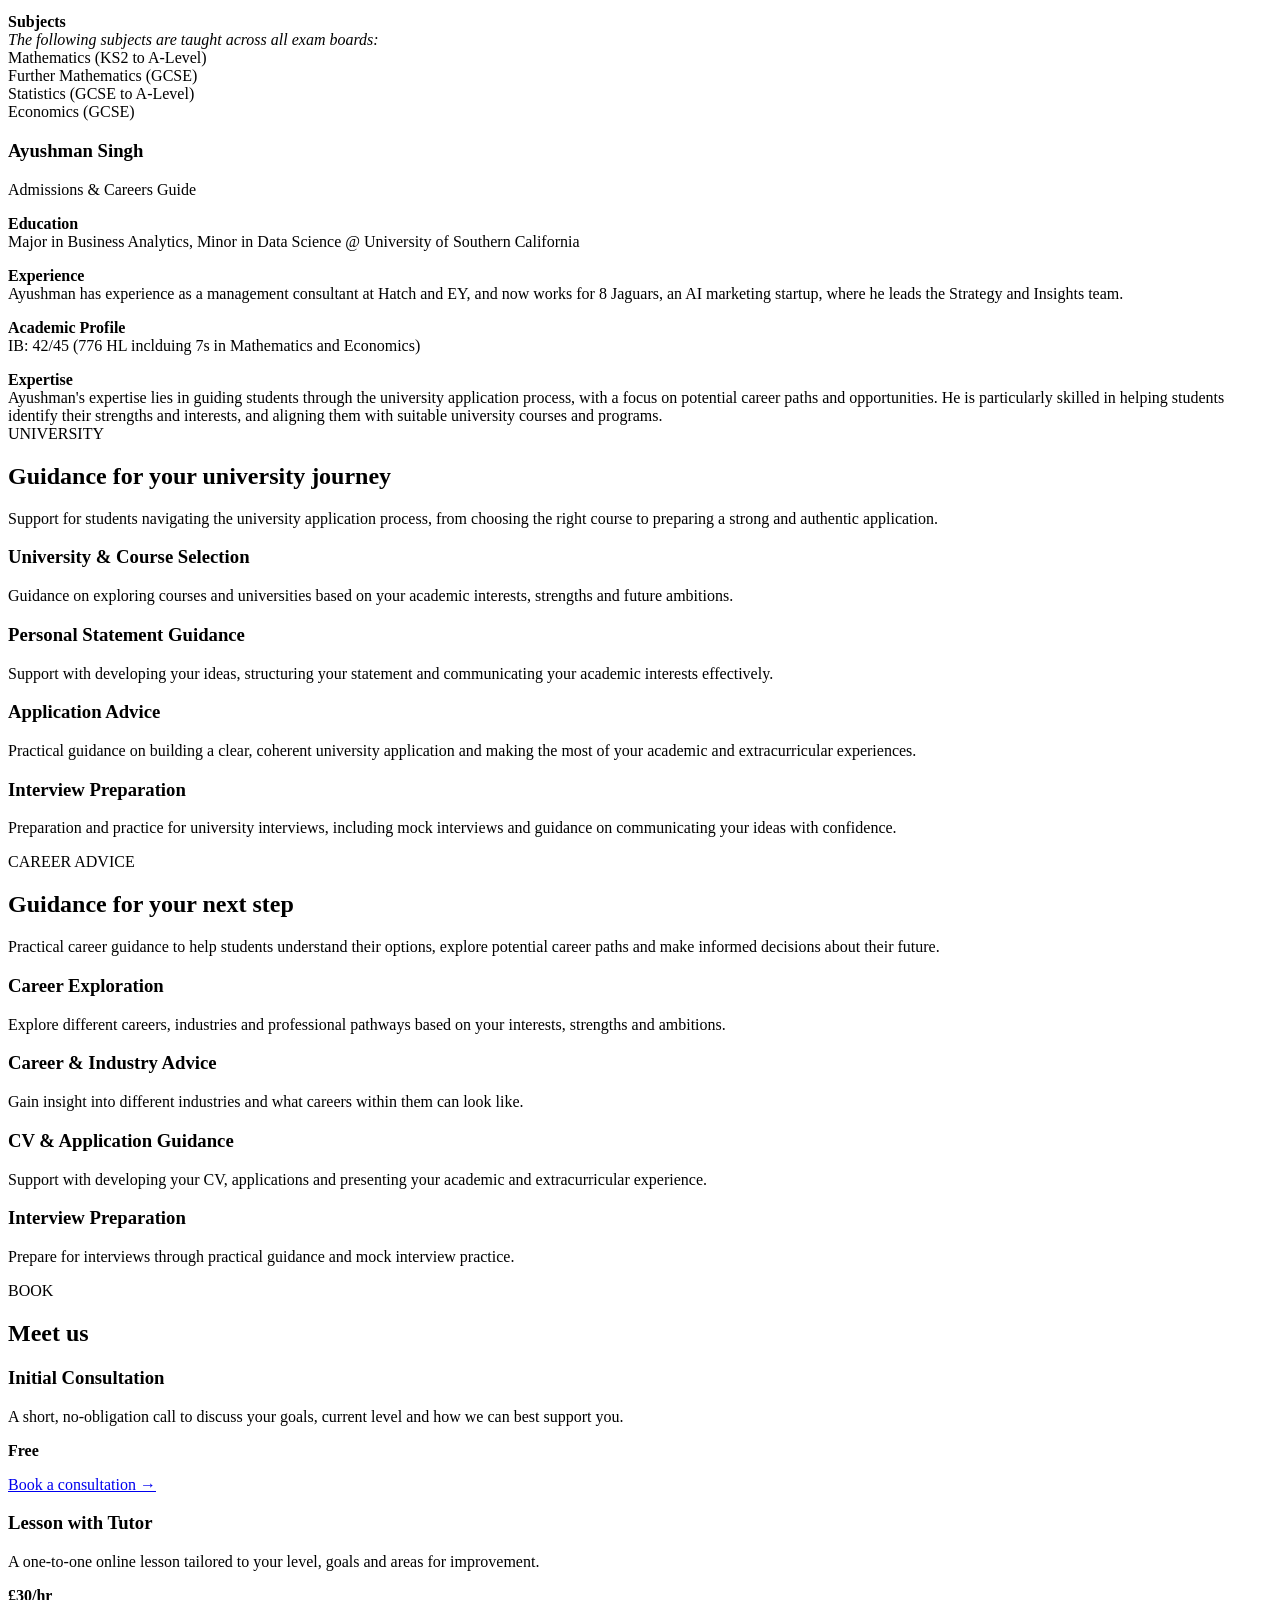
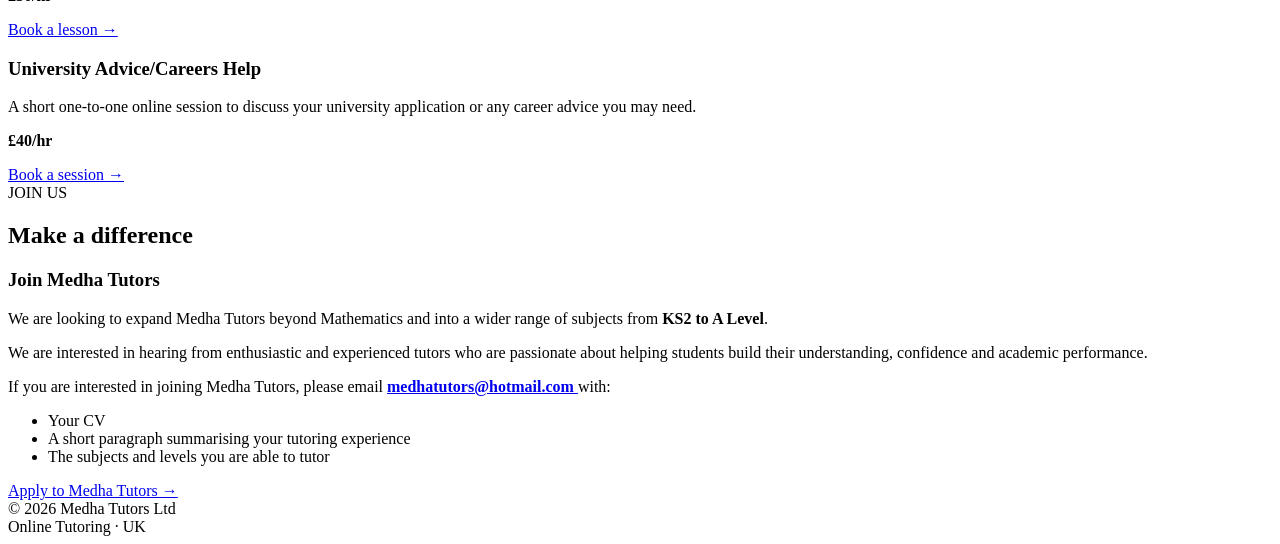
==== commit ab9126ad: "Logo 3" ====
--- a/app/templates/index.html
+++ b/app/templates/index.html
@@ -11,7 +11,7 @@
   <nav>
     <div class="nav-inner">
       <a href="/" class="brand">
-    <img src="/static/images/logo.png" alt="Medha Tutors">
+    <img src="/static/css/images/logo.png" alt="Medha Tutors">
 </a>
       <div class="nav-links">
 
@@ -44,8 +44,8 @@
     <div class="container hero-grid">
       <div>
         <div class="eyebrow">ONE-TO-ONE ONLINE TUTORING</div>
-        <h1>Education</h1><br>
-        <h1>Advice</h1><br>
+        <h1>Education</h1>
+        <h1>Advice</h1>
         <h1>Opportunity</h1>
         <p class="lead">
           Medha Tutors offers personalised online tutoring, 
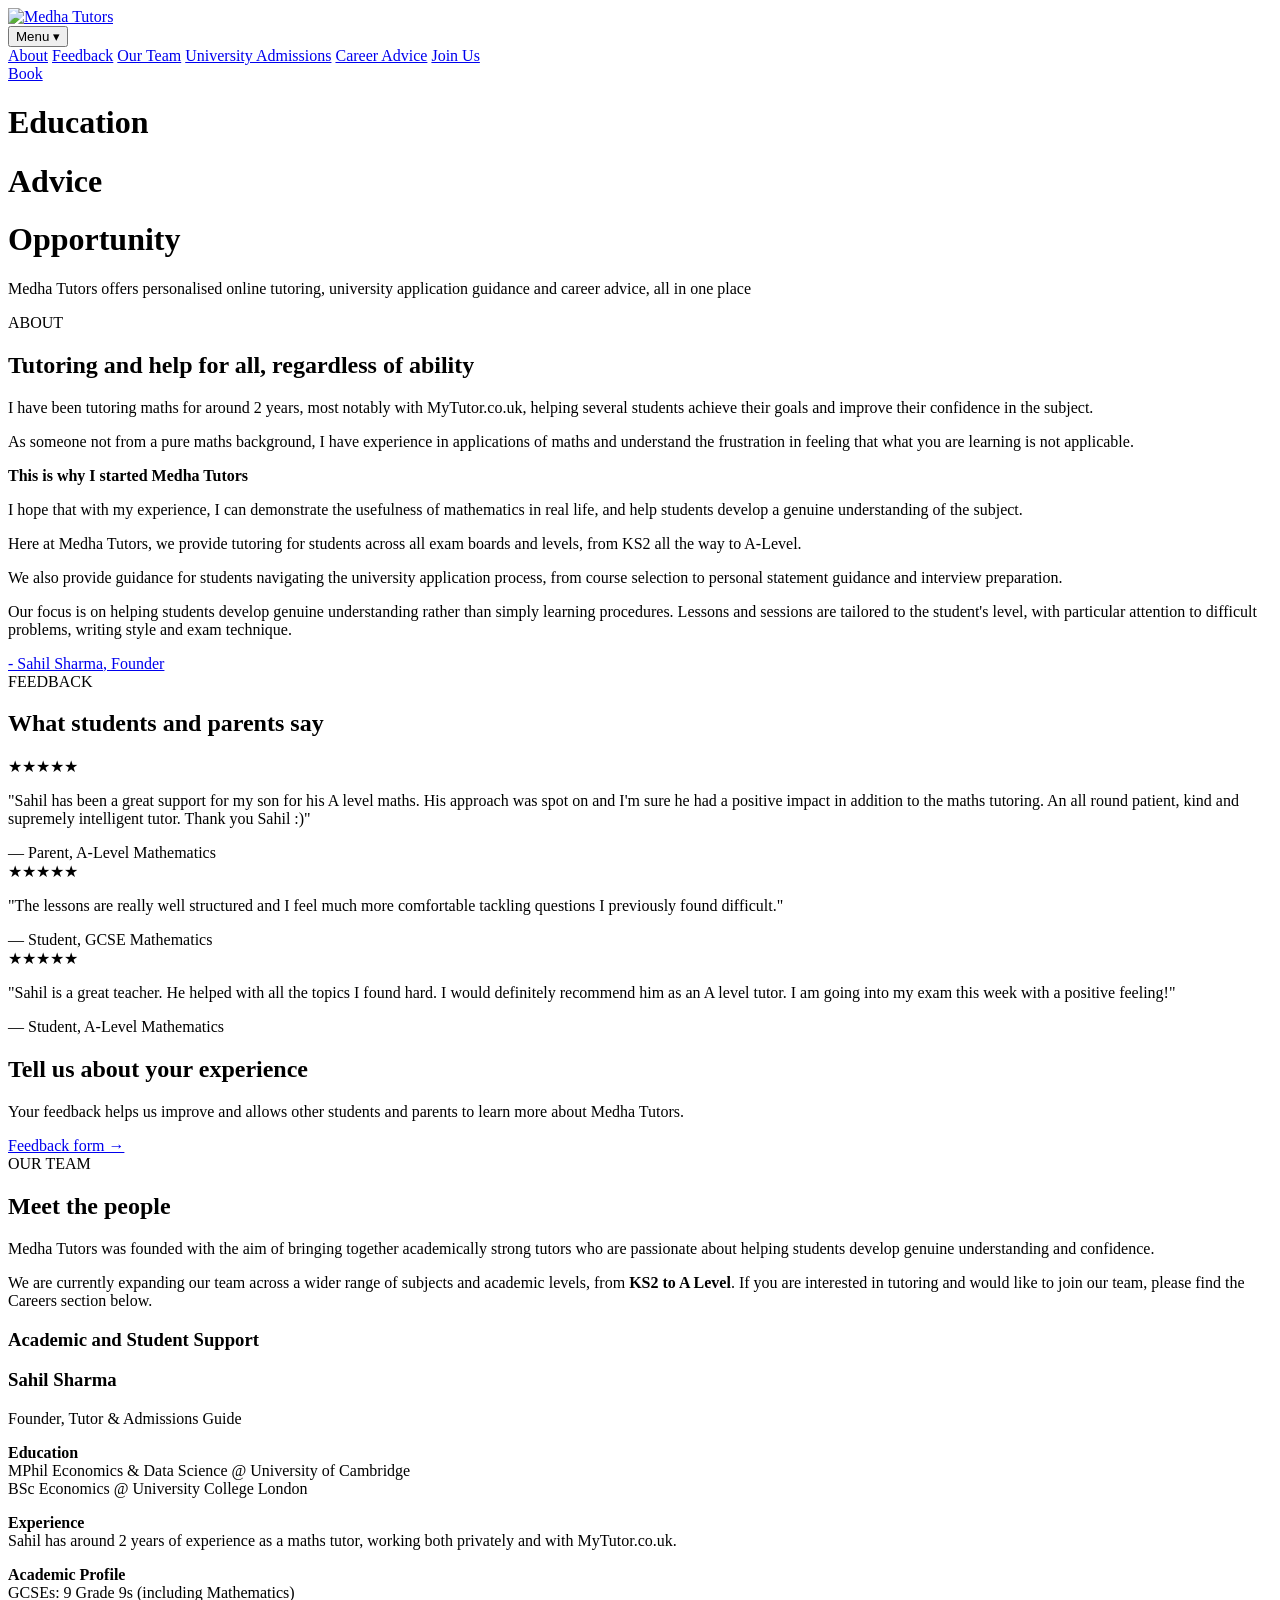
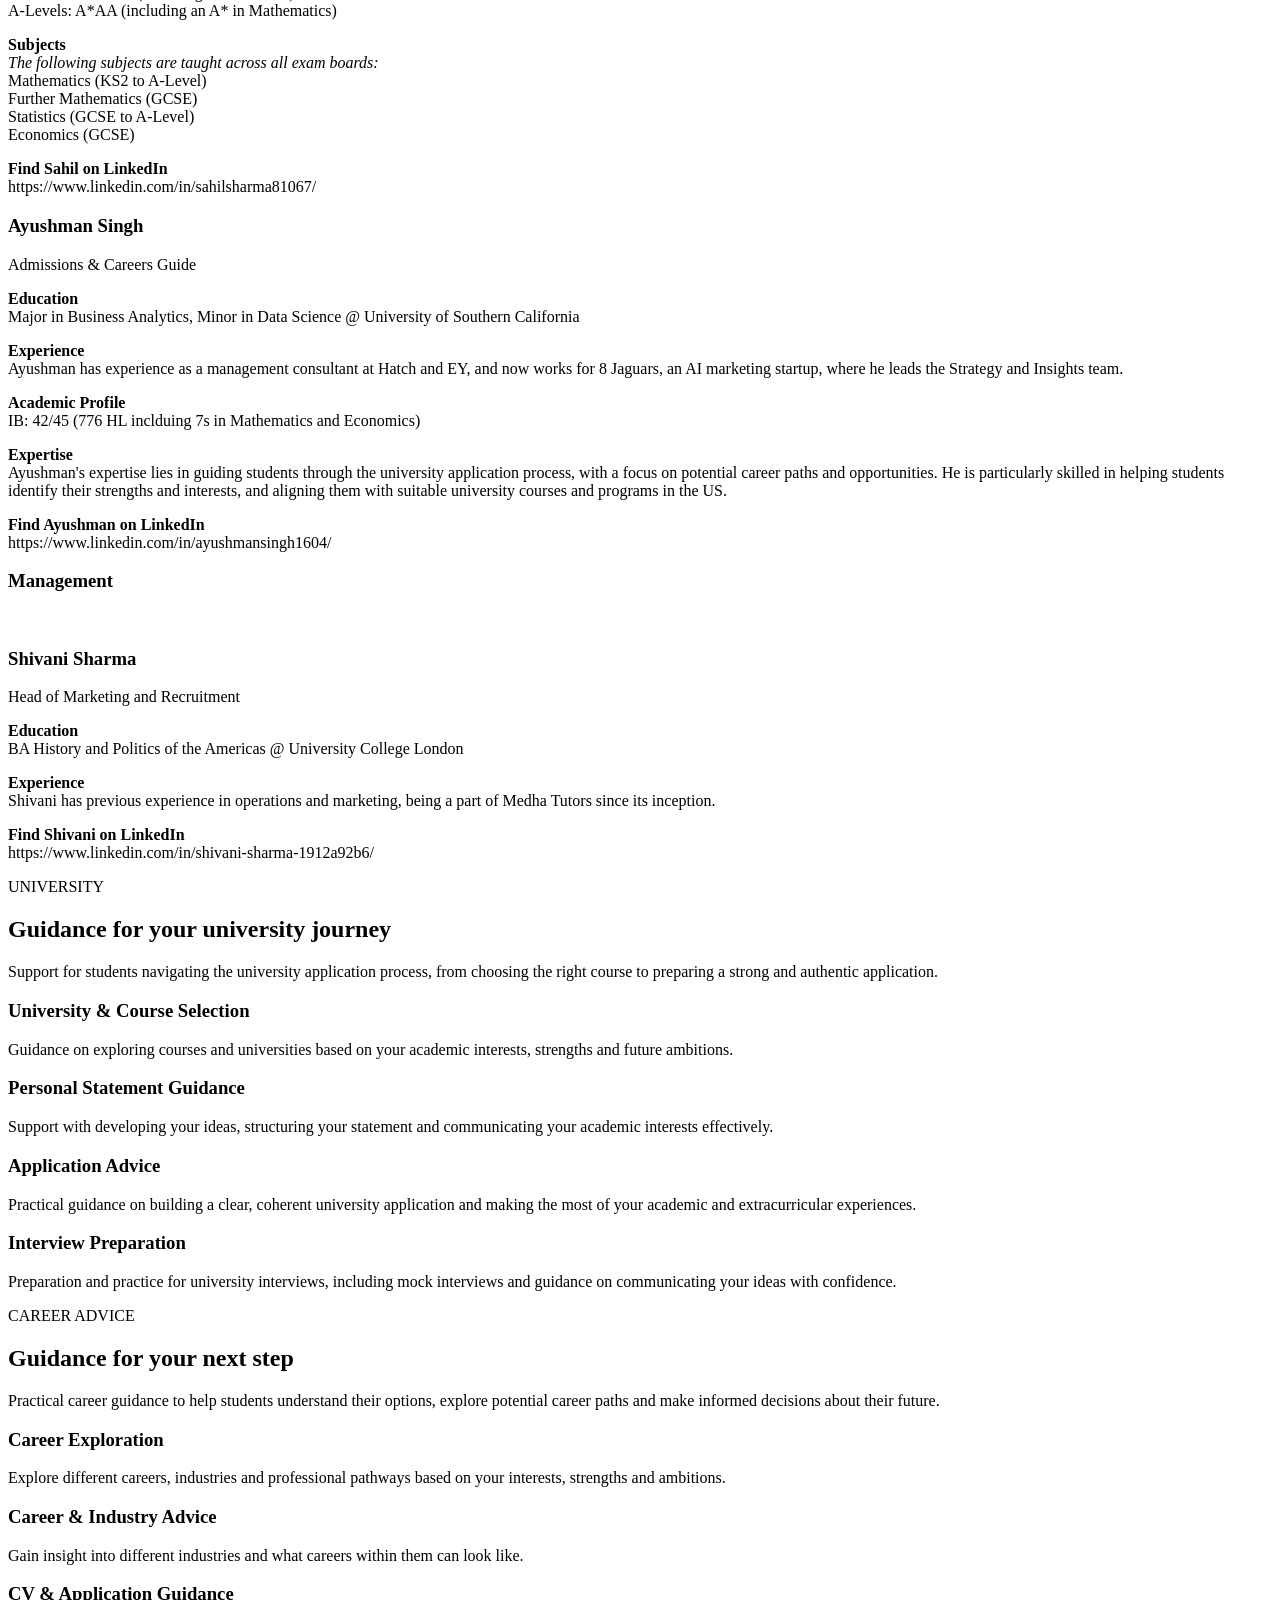
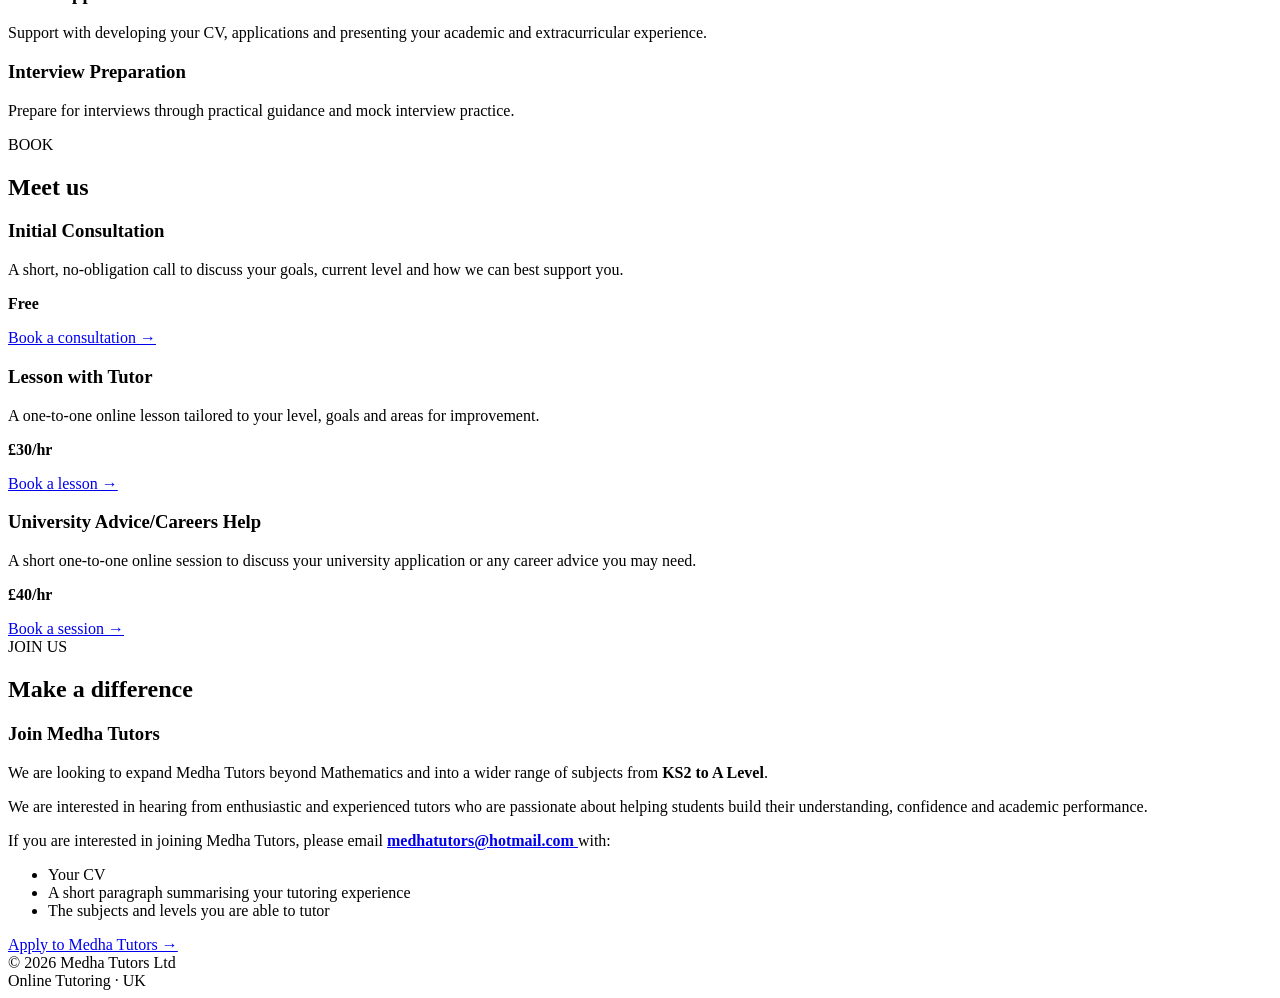
==== commit 6a961bcf: "LinkedIn" ====
--- a/app/templates/index.html
+++ b/app/templates/index.html
@@ -19,9 +19,9 @@
         <div class="nav-links">
 
     <div class="dropdown">
-        <button class="dropdown-button">
-            Menu <span>▾</span>
-        </button>
+       <button class="dropdown-button" type="button" onclick="toggleMenu()">
+    Menu <span>▾</span>
+</button>
 
         <div class="dropdown-menu">
             <a href="#about">About</a>
@@ -43,7 +43,6 @@
   <header class="hero">
     <div class="container hero-grid">
       <div>
-        <div class="eyebrow">ONE-TO-ONE ONLINE TUTORING</div>
         <h1>Education</h1>
         <h1>Advice</h1>
         <h1>Opportunity</h1>
@@ -175,6 +174,7 @@
                     </p>
             </p>
         </div>
+        <h3>Academic and Student Support</h3>
 
         <div class="team-grid">
 
@@ -206,7 +206,9 @@
                         Further Mathematics (GCSE) <br>
                         Statistics (GCSE to A-Level) <br>
                         Economics (GCSE) 
-                </div>
+                    <p></p>
+                        <strong>Find Sahil on LinkedIn</strong><br>
+                        https://www.linkedin.com/in/sahilsharma81067/
             </div>
            <div class="team-card">
                 <div class="team-card-content">
@@ -229,8 +231,32 @@
                     <p></p>
                         <strong>Expertise</strong><br>
                         Ayushman's expertise lies in guiding students through the university application process, with a 
-                        focus on potential career paths and opportunities. He is particularly skilled in helping students identify their strengths and interests, and aligning them with suitable university courses and programs.
-                </div>  
+                        focus on potential career paths and opportunities. He is particularly skilled in helping students identify their strengths and interests, and aligning them with suitable university courses and programs
+                        in the US.
+                    <p></p>
+                        <strong>Find Ayushman on LinkedIn</strong><br>
+                        https://www.linkedin.com/in/ayushmansingh1604/
+            </div>
+        </div>
+        <h3>Management</h3><br>
+        <div class="team-card">
+                <div class="team-card-content">
+                    <h3>Shivani Sharma</h3>
+
+                    <p class="team-role">Head of Marketing and Recruitment</p>
+
+                    <p>
+                        <strong>Education</strong><br>
+                        BA History and Politics of the Americas @ University College London
+                    </p>
+                    <p>
+                        <strong>Experience</strong><br>
+                        Shivani has previous experience in operations and marketing, 
+                        being a part of Medha Tutors since its inception.
+                    </p>
+                    <p>
+                        <strong>Find Shivani on LinkedIn</strong><br>
+                        https://www.linkedin.com/in/shivani-sharma-1912a92b6/
       </section>
       <section id="university" class="university">
     <div class="container">
@@ -451,5 +477,11 @@
       <div>Online Tutoring · UK</div>
     </div>
   </footer>
+  <script>
+function toggleMenu() {
+    const menu = document.querySelector('.dropdown-menu');
+    menu.classList.toggle('show');
+}
+</script>
 </body>
 </html>
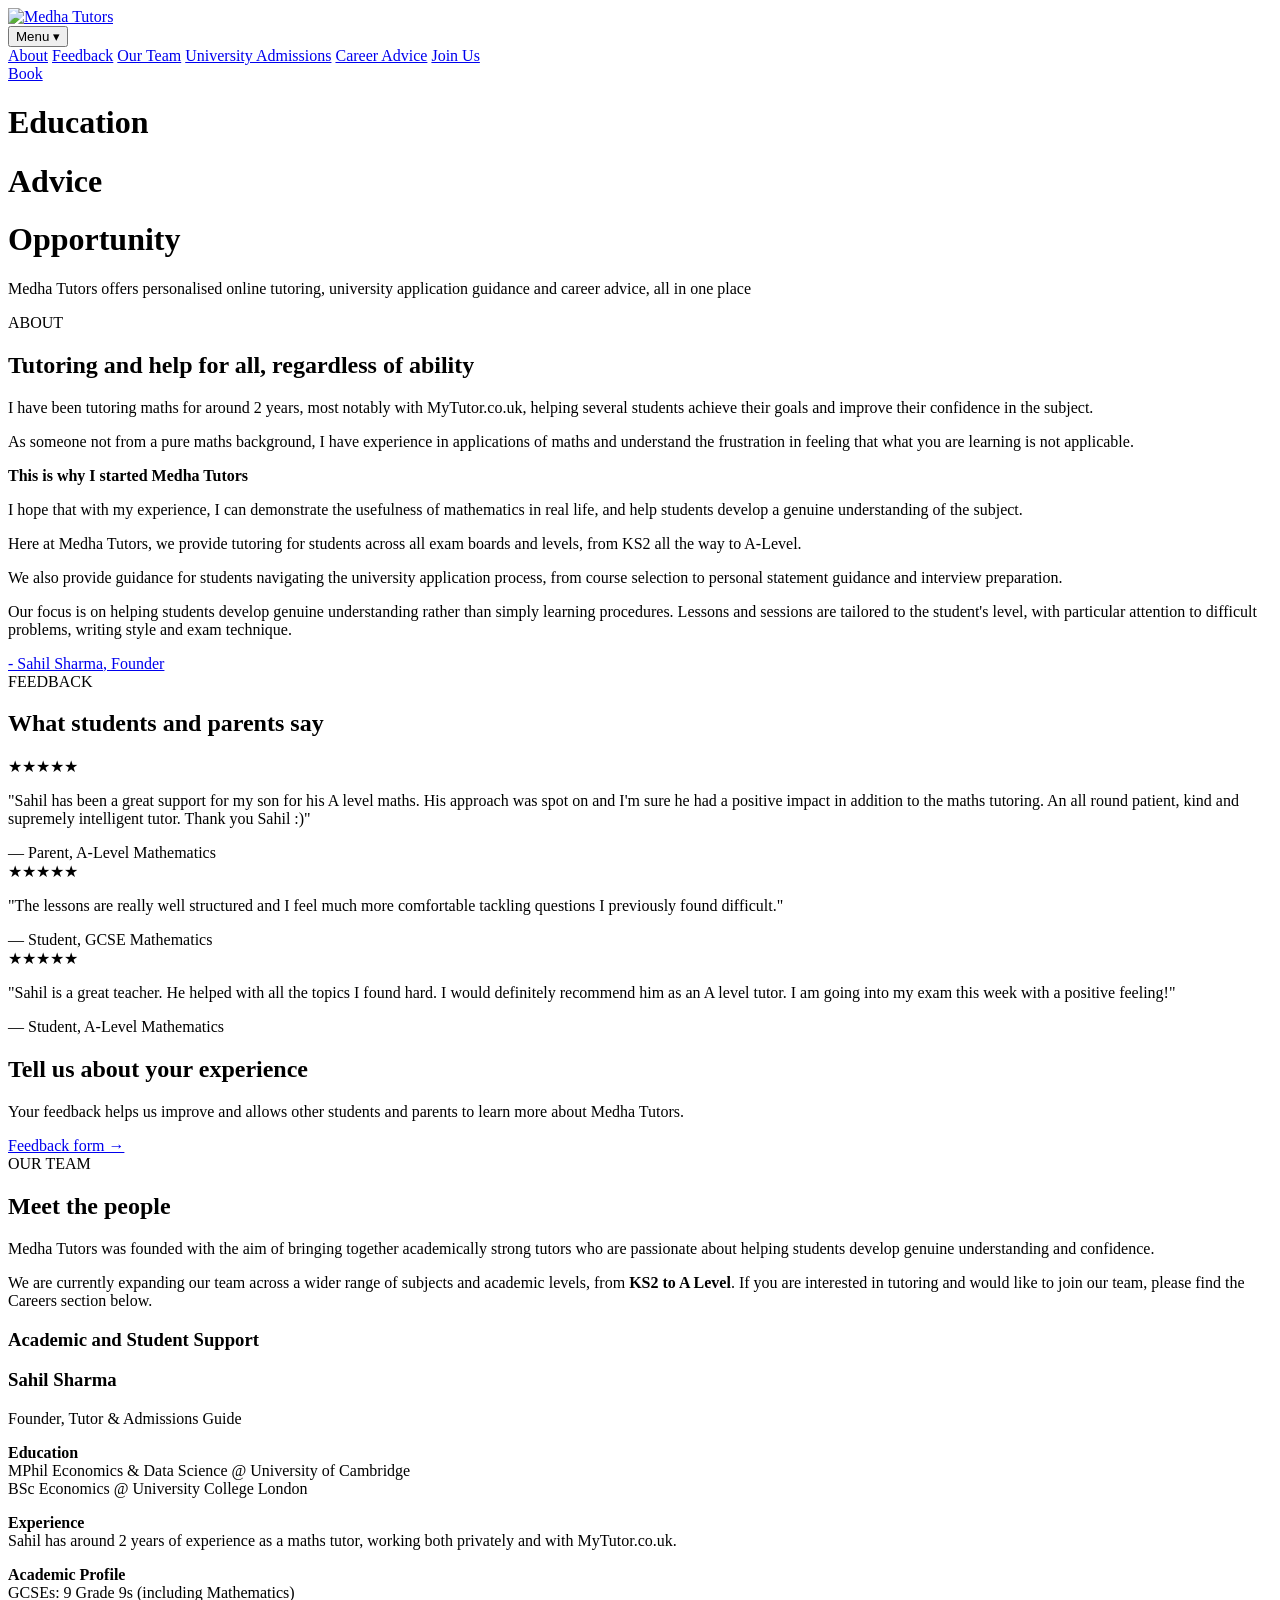
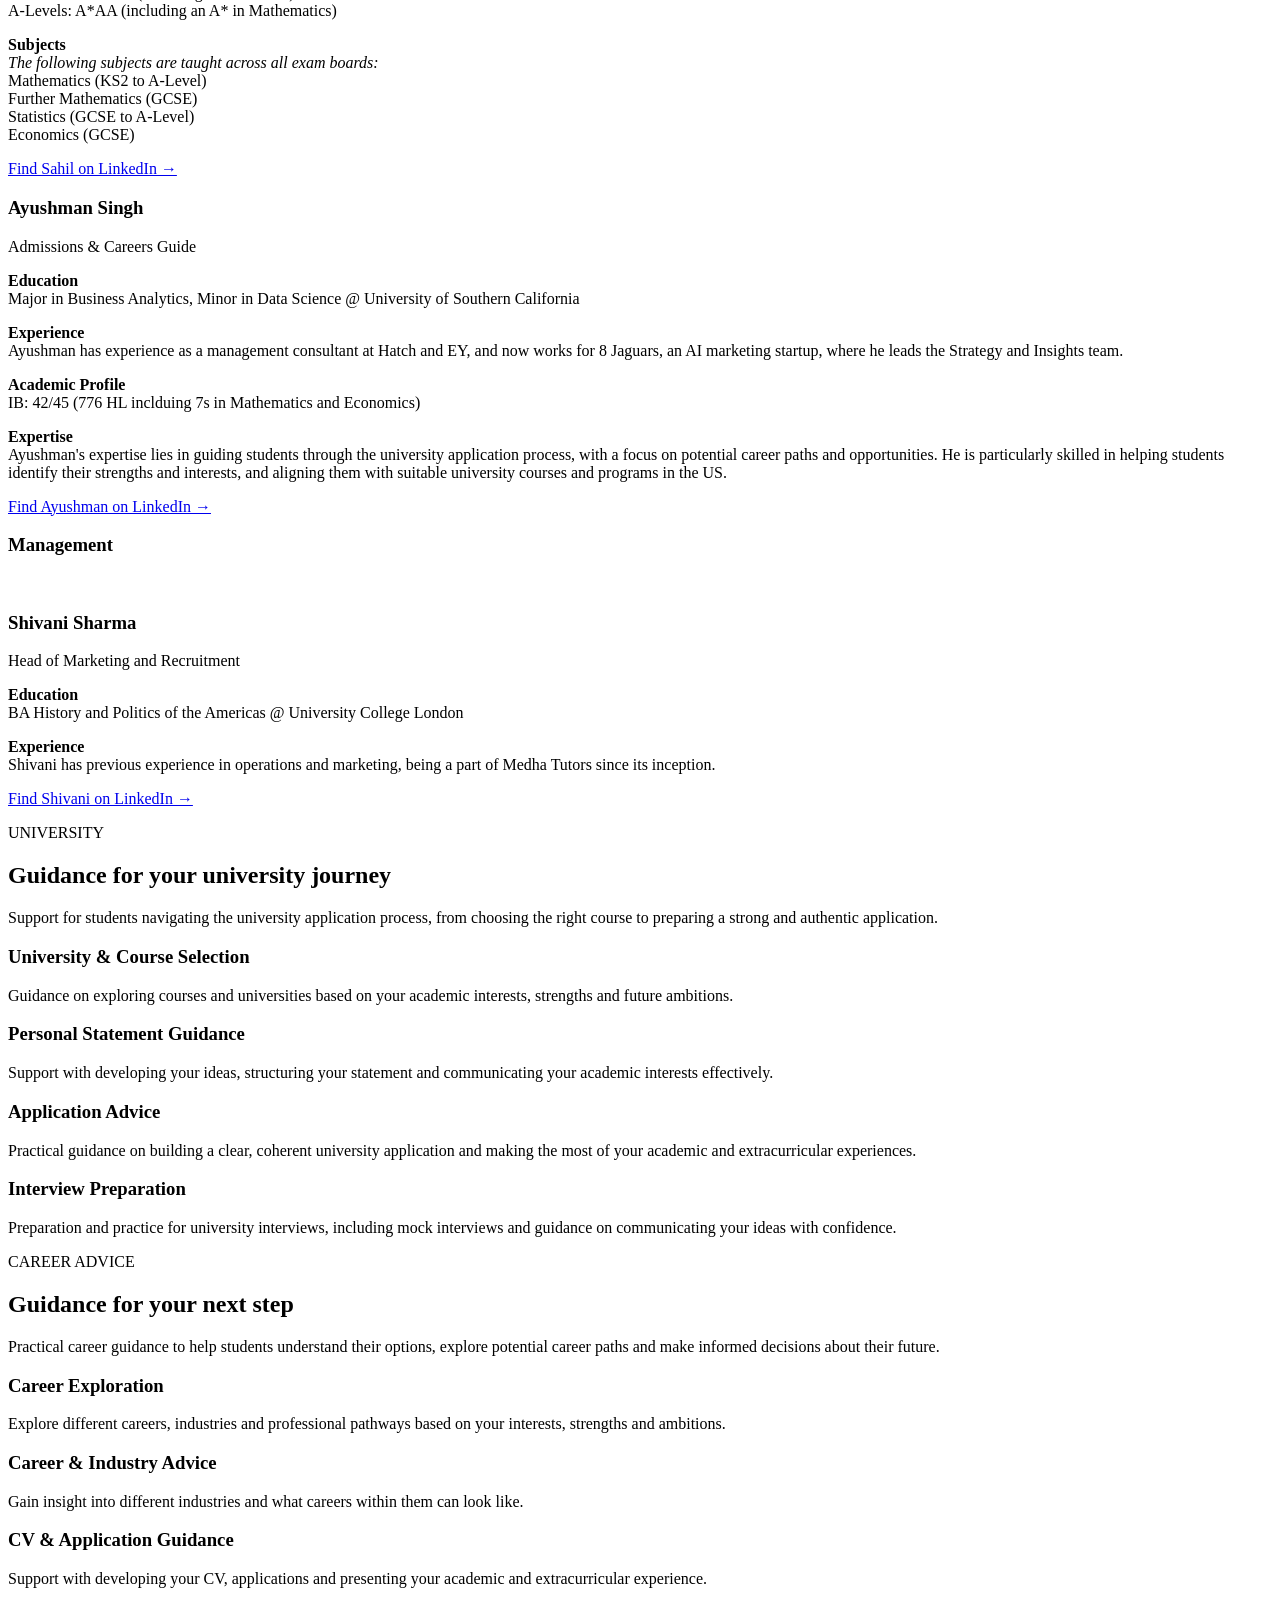
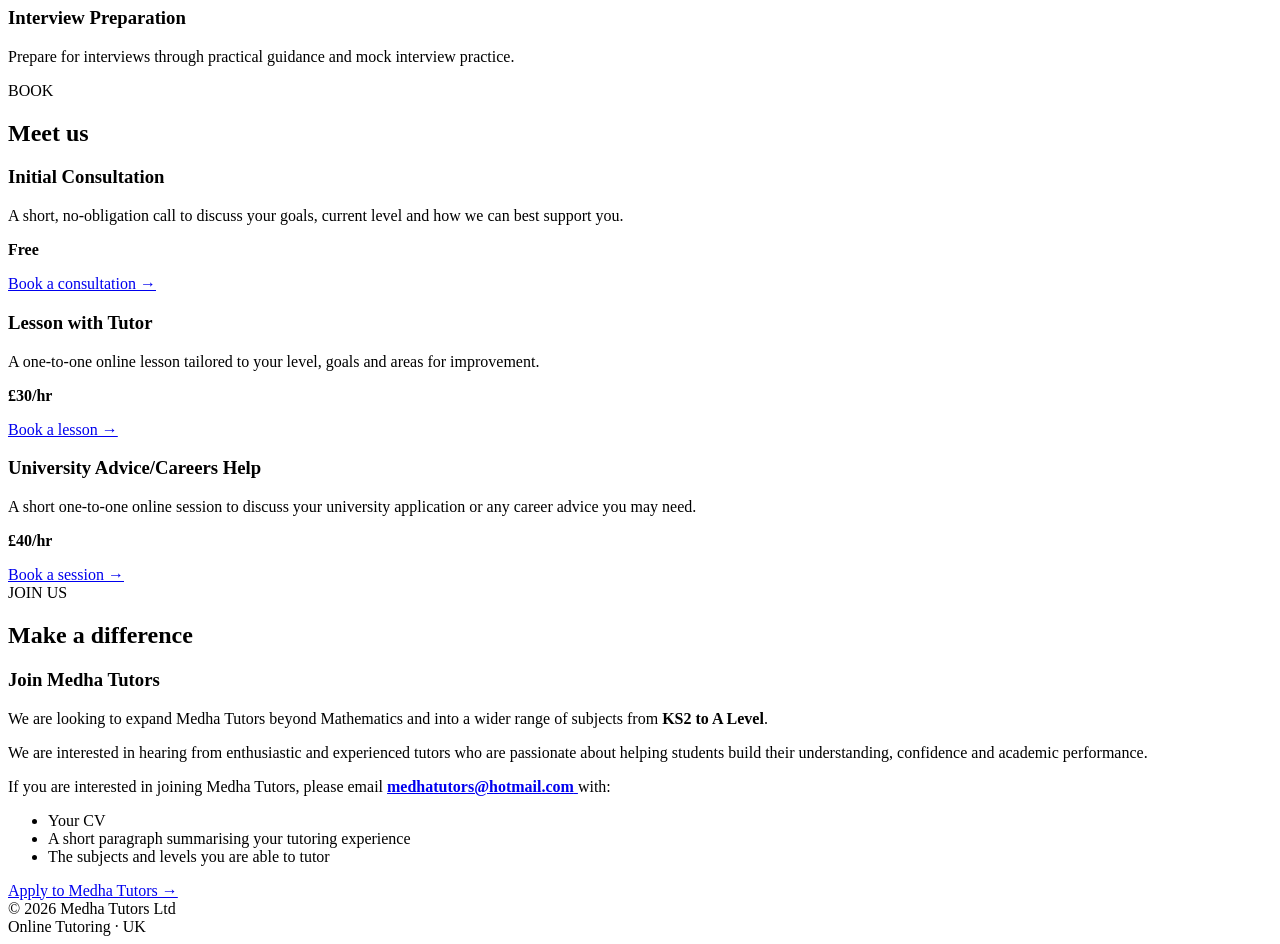
==== commit e195f878: "LinkedIn 2" ====
--- a/app/templates/index.html
+++ b/app/templates/index.html
@@ -207,8 +207,13 @@
                         Statistics (GCSE to A-Level) <br>
                         Economics (GCSE) 
                     <p></p>
-                        <strong>Find Sahil on LinkedIn</strong><br>
-                        https://www.linkedin.com/in/sahilsharma81067/
+                         <a class="button primary"
+                   href=https://www.linkedin.com/in/sahilsharma81067/
+                   target="_blank">
+                    Find Sahil on LinkedIn →
+                         </a>
+                    <p></p>
+                    </div>
             </div>
            <div class="team-card">
                 <div class="team-card-content">
@@ -234,8 +239,13 @@
                         focus on potential career paths and opportunities. He is particularly skilled in helping students identify their strengths and interests, and aligning them with suitable university courses and programs
                         in the US.
                     <p></p>
-                        <strong>Find Ayushman on LinkedIn</strong><br>
-                        https://www.linkedin.com/in/ayushmansingh1604/
+                        
+                        <a class="button primary"
+                   href=https://www.linkedin.com/in/ayushmansingh1604/
+                   target="_blank">
+                    Find Ayushman on LinkedIn →
+                </a>
+                        
             </div>
         </div>
         <h3>Management</h3><br>
@@ -255,8 +265,11 @@
                         being a part of Medha Tutors since its inception.
                     </p>
                     <p>
-                        <strong>Find Shivani on LinkedIn</strong><br>
-                        https://www.linkedin.com/in/shivani-sharma-1912a92b6/
+                         <a class="button primary"
+                   href=https://www.linkedin.com/in/shivani-sharma-1912a92b6/
+                   target="_blank">
+                    Find Shivani on LinkedIn →
+                </a>
       </section>
       <section id="university" class="university">
     <div class="container">
